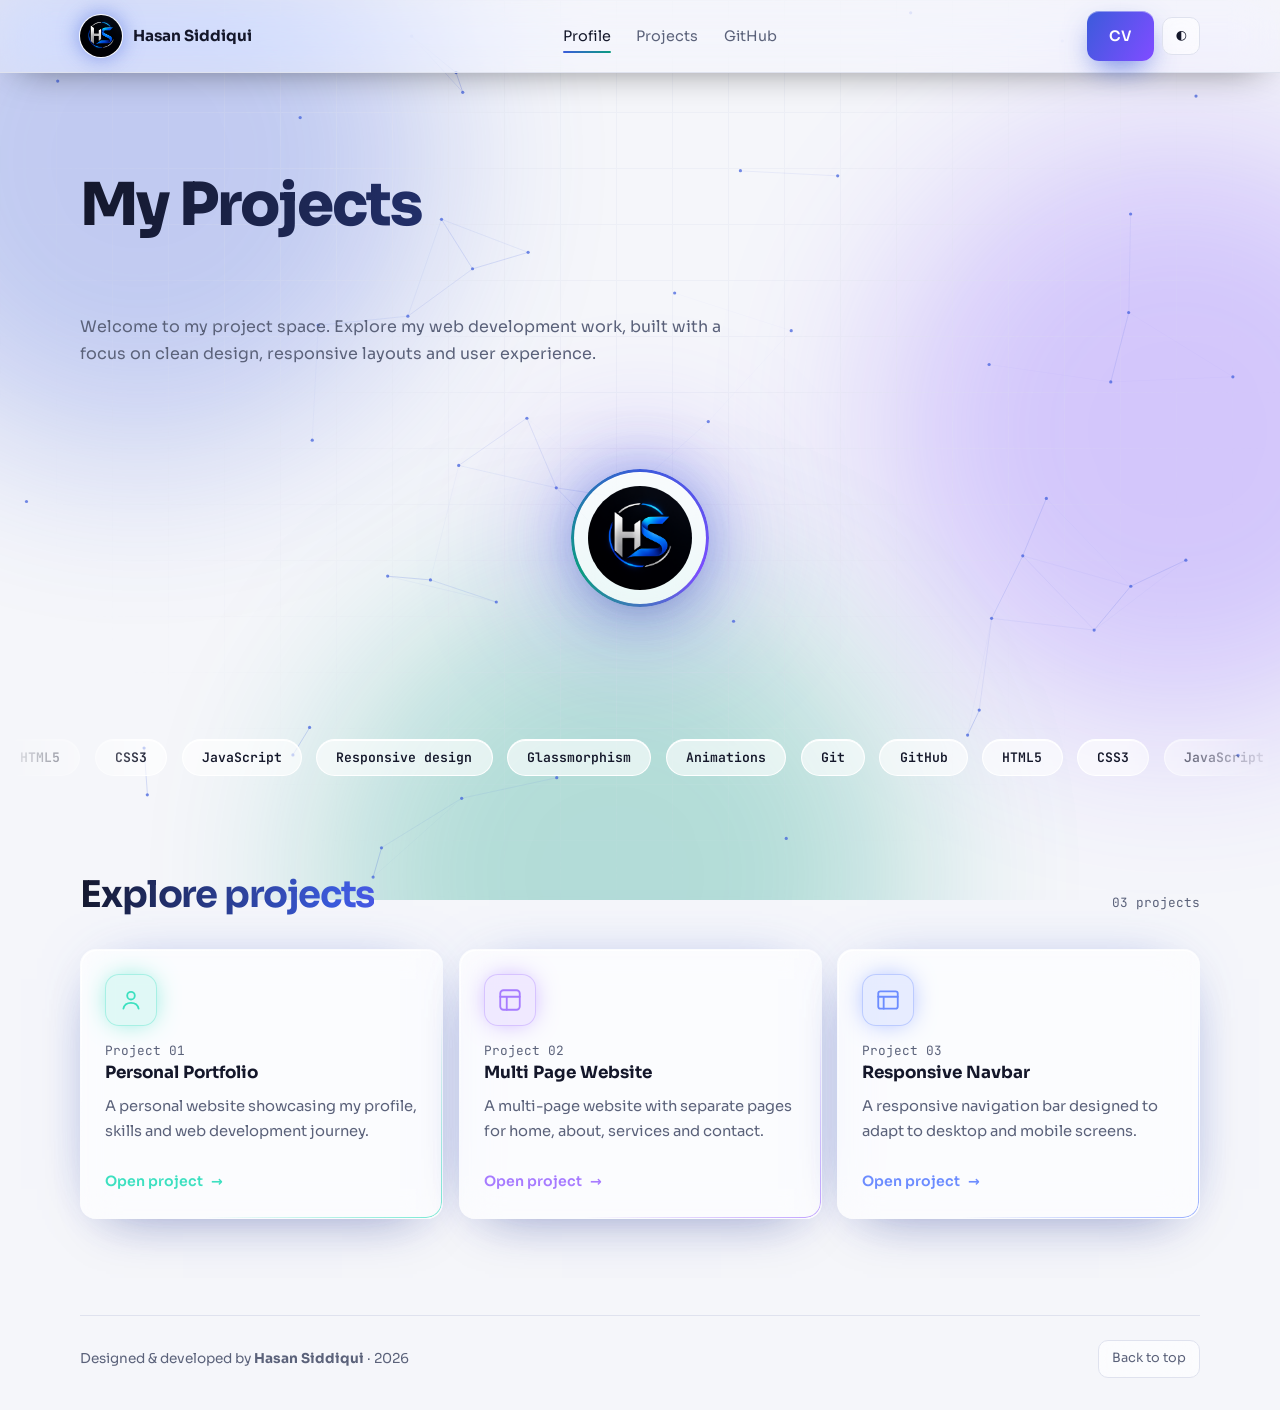
==== index.html @ 13a8dacd "Update index.html" ====
<!DOCTYPE html>
<html lang="en" data-theme="dark">
<head>
<meta charset="UTF-8">
<meta name="viewport" content="width=device-width, initial-scale=1">
<title>Hasan Siddiqui | Projects</title>
<meta name="description" content="Hasan Siddiqui's web development projects">
<meta name="theme-color" content="#090a0f">
<link rel="preconnect" href="https://fonts.googleapis.com"><link rel="preconnect" href="https://fonts.gstatic.com" crossorigin>
<link href="https://fonts.googleapis.com/css2?family=Sora:wght@400;600;800&family=JetBrains+Mono:wght@400;600&display=swap" rel="stylesheet">
<link rel="icon" href="assets/logo.png" type="image/png">
<style>
@property --a{syntax:"<angle>";initial-value:0deg;inherits:false}
:root{--bg:#090a0f;--sf:#11131b;--ln:#232738;--tx:#e9ecf5;--mu:#8b92a8;--ac:#6c8cff;--ac2:#3de0c0;--v:#a77bff;--glass:rgba(255,255,255,.05);--edge:rgba(255,255,255,.22);--r:16px;--mx:50%;--my:50%;--sh:0 1px 0 rgba(255,255,255,.1) inset,0 24px 48px -24px rgba(0,0,0,.7),0 0 70px -28px color-mix(in srgb,var(--ac) 70%,transparent)}
[data-theme=light]{--bg:#f5f6fa;--sf:#fff;--ln:#dfe2ee;--tx:#14172a;--mu:#5b627a;--ac:#3b5bdb;--ac2:#0a9c80;--v:#7c4dff;--glass:rgba(255,255,255,.62);--edge:rgba(255,255,255,.95);--sh:0 1px 0 #fff inset,0 24px 50px -26px rgba(40,50,120,.35),0 0 60px -30px color-mix(in srgb,var(--ac) 60%,transparent)}
*{box-sizing:border-box;margin:0;padding:0}
html{scroll-behavior:smooth;scroll-padding-top:84px;color-scheme:dark light}
body{font:400 1rem/1.7 Sora,system-ui,sans-serif;background:var(--bg);color:var(--tx);overflow-x:hidden}
a{color:inherit;text-decoration:none}button,input,textarea{font:inherit;color:inherit}
:focus-visible{outline:2px solid var(--ac);outline-offset:3px;border-radius:6px}
.wrap{width:min(1120px,100% - 2.5rem);margin-inline:auto}.muted{color:var(--mu)}
.skip{position:absolute;left:-999px}.skip:focus{left:1rem;top:1rem;z-index:99;background:var(--ac);color:#fff;padding:.5rem 1rem;border-radius:8px}
/* background fx */
.aurora{position:fixed;inset:0;z-index:-3;overflow:hidden;pointer-events:none}
.aurora i{position:absolute;width:46vmax;height:46vmax;border-radius:50%;filter:blur(90px);opacity:.5;animation:drift 22s ease-in-out infinite alternate}
.aurora i:nth-child(1){background:var(--ac);left:-12%;top:-15%}.aurora i:nth-child(2){background:var(--v);right:-15%;top:15%;animation-duration:28s;animation-delay:-8s}.aurora i:nth-child(3){background:var(--ac2);left:25%;bottom:-30%;opacity:.28;animation-duration:32s;animation-delay:-14s}
[data-theme=light] .aurora i{opacity:.28}
@keyframes drift{to{transform:translate(9vw,7vh) scale(1.25) rotate(40deg)}}
body::before{content:"";position:fixed;inset:0;z-index:-2;pointer-events:none;background-image:linear-gradient(var(--ln) 1px,transparent 1px),linear-gradient(90deg,var(--ln) 1px,transparent 1px);background-size:56px 56px;opacity:.35;mask-image:radial-gradient(ellipse at 50% 20%,#000 20%,transparent 75%)}
#fx{position:fixed;inset:0;width:100%;height:100%;z-index:-1;pointer-events:none}
.glow{position:fixed;left:0;top:0;width:520px;height:520px;margin:-260px 0 0 -260px;border-radius:50%;pointer-events:none;z-index:-1;background:radial-gradient(circle,color-mix(in srgb,var(--ac) 22%,transparent),transparent 65%);will-change:transform}
.progress{position:fixed;inset:0 0 auto;height:3px;background:linear-gradient(90deg,var(--ac),var(--ac2));box-shadow:0 0 14px var(--ac);transform-origin:0 50%;transform:scaleX(0);z-index:60;animation:grow linear both;animation-timeline:scroll()}
@keyframes grow{to{transform:scaleX(1)}}
/* header */
.bar{position:sticky;top:0;z-index:50;display:flex;align-items:center;justify-content:space-between;gap:1rem;padding:.7rem max(1.25rem,calc((100% - 1120px)/2));background:color-mix(in srgb,var(--bg) 40%,transparent);backdrop-filter:blur(22px) saturate(180%);border-bottom:1px solid var(--ln);box-shadow:0 10px 40px -20px #000a}
.brand{display:flex;align-items:center;gap:.7rem;line-height:1.2}
.brand img{width:42px;height:42px;border-radius:50%;background:#05060b;box-shadow:0 0 0 1px var(--edge),0 0 22px color-mix(in srgb,var(--ac) 60%,transparent);transition:transform .4s}
.brand:hover img{transform:rotate(-8deg) scale(1.1)}
.brand b{display:block;font-size:.95rem}.brand small{display:block;font:400 .7rem "JetBrains Mono",monospace;color:var(--mu)}
.nav{display:flex;gap:1.6rem;font-size:.9rem;color:var(--mu)}
.nav a{position:relative;padding:.3rem 0;transition:color .2s}
.nav a::after{content:"";position:absolute;left:0;right:0;bottom:0;height:2px;border-radius:2px;background:linear-gradient(90deg,var(--ac),var(--ac2));transform:scaleX(0);transition:transform .25s}
.nav a:hover,.nav a.on{color:var(--tx)}.nav a:hover::after,.nav a.on::after{transform:scaleX(1)}
.tools{display:flex;gap:.5rem;align-items:center}
.chip,.icon,.btn:not(.primary),.status,.spot,.editor,.links a{background:var(--glass);backdrop-filter:blur(18px) saturate(170%);-webkit-backdrop-filter:blur(18px) saturate(170%)}
.chip,.icon{border:1px solid var(--ln);border-radius:10px;padding:.45rem .8rem;font-size:.8rem;cursor:pointer;transition:border-color .2s}
.chip:hover,.icon:hover{border-color:var(--ac)}.icon{width:38px;height:38px;padding:0}.menu{display:none}
/* type + buttons */
h1,h2{background:linear-gradient(100deg,var(--tx) 0%,var(--ac) 35%,var(--v) 60%,var(--ac2) 85%,var(--tx) 100%);background-size:250% 100%;-webkit-background-clip:text;background-clip:text;-webkit-text-fill-color:transparent;animation:flow 9s linear infinite;letter-spacing:-.03em;text-wrap:balance}
@keyframes flow{to{background-position:-250% 0}}
h1{font-size:clamp(2.1rem,5.2vw,3.7rem);line-height:1.1;font-weight:800;margin:1.2rem 0}
h2{font-size:clamp(1.6rem,3.4vw,2.3rem);margin-bottom:1.4rem}h3{font-size:1.05rem;margin-bottom:.4rem}
.lead{color:var(--mu);max-width:54ch;text-wrap:pretty}
.eyebrow,.status{display:inline-flex;align-items:center;gap:.6rem;font-size:.8rem;color:var(--mu);border:1px solid var(--ln);padding:.4rem .9rem;border-radius:99px}
.eyebrow::before,.status i{content:"";width:8px;height:8px;border-radius:50%;background:linear-gradient(135deg,var(--ac2),var(--ac));animation:ping 2s infinite}
@keyframes ping{0%{box-shadow:0 0 0 0 var(--ac2)}70%,100%{box-shadow:0 0 0 9px transparent}}
.cta{display:flex;flex-wrap:wrap;gap:.8rem;margin-top:2rem}
.btn{position:relative;overflow:hidden;display:inline-flex;align-items:center;justify-content:center;padding:.8rem 1.4rem;border-radius:12px;border:1px solid var(--ln);font-weight:600;font-size:.9rem;cursor:pointer;transition:transform .2s,border-color .2s,box-shadow .3s,background-position .5s;will-change:transform}
.btn:hover{border-color:var(--ac)}
.btn.primary{border:0;color:#fff;background:linear-gradient(120deg,var(--ac),var(--v) 55%,var(--ac2));background-size:200% 100%;box-shadow:0 12px 30px -8px color-mix(in srgb,var(--ac) 80%,transparent),0 1px 0 rgba(255,255,255,.4) inset}
.btn.primary::after{content:"";position:absolute;inset:0;background:linear-gradient(105deg,transparent 35%,rgba(255,255,255,.55) 50%,transparent 65%);transform:translateX(-120%)}
.btn.primary:hover{background-position:100% 0;box-shadow:0 18px 44px -8px color-mix(in srgb,var(--v) 90%,transparent),0 1px 0 rgba(255,255,255,.4) inset}
.btn.primary:hover::after{transform:translateX(120%);transition:transform .7s}
/* glass cards */
.spot,.editor{--c:var(--ac);position:relative;isolation:isolate;overflow:hidden;border:1px solid transparent;border-radius:var(--r);padding:1.5rem;box-shadow:var(--sh);transition:box-shadow .3s}
.editor{padding:0;overflow:visible}
.spot::before{content:"";position:absolute;inset:0;z-index:-1;opacity:0;transition:opacity .3s;background:radial-gradient(18rem circle at var(--mx) var(--my),color-mix(in srgb,var(--c) 24%,transparent),transparent 70%)}
.spot::after,.editor::after{content:"";position:absolute;inset:0;border-radius:inherit;padding:1px;pointer-events:none;background:linear-gradient(140deg,var(--edge),transparent 35%,transparent 65%,color-mix(in srgb,var(--c) 70%,transparent));-webkit-mask:linear-gradient(#000 0 0) content-box,linear-gradient(#000 0 0);-webkit-mask-composite:xor;mask-composite:exclude}
.spot:hover{box-shadow:var(--sh),0 0 0 1px color-mix(in srgb,var(--c) 40%,transparent),0 30px 70px -20px color-mix(in srgb,var(--c) 55%,transparent)}.spot:hover::before{opacity:1}
.spot p,.spot dd{color:var(--mu);font-size:.92rem}
.rv.in.spot{transform:perspective(800px) rotateX(var(--rx,0deg)) rotateY(var(--ry,0deg));transition:transform .18s,opacity .6s,box-shadow .3s}
.ico{display:grid;place-items:center;width:52px;height:52px;margin-bottom:1rem;border-radius:14px;font-size:1.5rem;color:var(--c);background:color-mix(in srgb,var(--c) 14%,transparent);border:1px solid color-mix(in srgb,var(--c) 35%,transparent);box-shadow:0 0 28px -8px var(--c)}
.ico svg{width:26px;height:26px}
.grid{display:grid;gap:1rem;grid-template-columns:repeat(auto-fill,minmax(min(100%,290px),1fr))}
.sec{padding-top:5.5rem}.hero{display:grid;grid-template-columns:1.1fr .9fr;gap:3.5rem;align-items:center;min-height:calc(100svh - 70px);padding-block:3rem}.hero.solo{grid-template-columns:1fr;min-height:auto;padding-block:5rem 1rem}
.editor{box-shadow:var(--sh),0 50px 100px -40px color-mix(in srgb,var(--v) 60%,transparent);transform:perspective(900px) rotateY(var(--ry,0deg)) rotateX(var(--rx,0deg));transition:transform .15s}
.tabs{display:flex;gap:.4rem;padding:.8rem 1rem;border-bottom:1px solid var(--ln)}.tabs span{width:11px;height:11px;border-radius:50%;background:#ff5f57}.tabs span:nth-child(2){background:#febc2e}.tabs span:nth-child(3){background:#28c840}
pre{padding:1.2rem 1.3rem 1.5rem;font:400 .82rem/1.9 "JetBrains Mono",monospace;min-height:15rem;white-space:pre-wrap}
pre .ln{display:block;animation:in .3s both}@keyframes in{from{opacity:0;transform:translateX(-6px)}}
.k{color:var(--ac)}.s{color:var(--ac2)}
.caret{display:inline-block;width:8px;height:1em;background:var(--ac);vertical-align:-.15em;animation:bl 1s steps(1) infinite}@keyframes bl{50%{opacity:0}}
.page-head{padding:5rem 0 0}.page-head p{font:600 .78rem "JetBrains Mono",monospace;color:var(--ac);letter-spacing:.14em}
/* forms + contact */
.contact{display:grid;grid-template-columns:1fr 1fr;gap:3rem}.links{list-style:none;display:grid;gap:.6rem;margin-top:1.6rem}
.links a,.links li>div{display:flex;justify-content:space-between;gap:1rem;padding:.8rem 1rem;border:1px solid var(--ln);border-radius:12px;font-size:.92rem;background:var(--glass);transition:border-color .2s}.links a:hover{border-color:var(--ac)}.links small{color:var(--mu)}
form{display:grid;gap:1rem}label{display:grid;gap:.35rem;font-size:.82rem;color:var(--mu)}
input,textarea{background:color-mix(in srgb,var(--bg) 55%,transparent);border:1px solid var(--ln);border-radius:10px;padding:.7rem .9rem;resize:vertical}
input:focus,textarea:focus{outline:none;border-color:var(--ac);box-shadow:0 0 0 4px color-mix(in srgb,var(--ac) 25%,transparent),0 0 26px -8px var(--ac)}input:user-invalid,textarea:user-invalid{border-color:#ff6b6b}
.err{color:#ff6b6b;font-size:.82rem;min-height:1.2em}
.foot{display:flex;justify-content:space-between;align-items:center;margin-block:6rem 2rem;padding-top:1.5rem;border-top:1px solid var(--ln);color:var(--mu);font-size:.85rem}
.toast{position:fixed;left:50%;bottom:1.5rem;transform:translate(-50%,2rem);opacity:0;background:var(--tx);color:var(--bg);padding:.6rem 1.1rem;border-radius:10px;font-size:.85rem;transition:.3s;z-index:90;pointer-events:none}.toast.on{opacity:1;transform:translate(-50%,0)}
.rv{opacity:0;transform:translateY(14px);transition:opacity .6s,transform .6s}.rv.in{opacity:1;transform:none}
.count{font:400 .8rem "JetBrains Mono",monospace;color:var(--mu)}.head{display:flex;align-items:baseline;justify-content:space-between;gap:1rem}
.open{display:inline-flex;gap:.5rem;margin-top:1.2rem;font-weight:600;font-size:.88rem;color:var(--c)}.open span{transition:transform .25s}.spot:hover .open span{transform:translateX(5px)}
@media(max-width:860px){.hero,.contact{grid-template-columns:1fr;gap:2rem}.hero{min-height:auto}.glow{display:none}.menu{display:grid}
.nav{position:fixed;inset:64px 0 auto;flex-direction:column;gap:0;background:var(--bg);border-bottom:1px solid var(--ln);padding:.5rem 1.25rem;transform:translateY(-130%);transition:transform .3s;z-index:-1}.nav.open{transform:none}.nav a{padding:.9rem 0;border-bottom:1px solid var(--ln)}}
@media(prefers-reduced-motion:reduce){*,::before,::after{animation:none!important;transition:none!important;scroll-behavior:auto!important}.rv{opacity:1;transform:none}}
 
/* ===== Projects hub extras ===== */
@keyframes spin{to{--a:360deg}}@keyframes float{50%{transform:translateY(-10px)}}
.hs-stage{display:flex;justify-content:center;align-items:center;min-height:340px;padding:30px 0 60px}
.hs-card{position:relative;width:132px;height:132px;max-width:100%;border-radius:50%;cursor:pointer;outline:none;background:var(--glass);backdrop-filter:blur(22px) saturate(190%);-webkit-backdrop-filter:blur(22px) saturate(190%);box-shadow:var(--sh),0 0 60px 8px color-mix(in srgb,var(--ac) 32%,transparent),0 0 130px 40px color-mix(in srgb,var(--v) 22%,transparent);animation:float 5s ease-in-out infinite;transition:width .65s cubic-bezier(.6,.05,.2,1),height .65s cubic-bezier(.6,.05,.2,1),border-radius .65s ease}
.hs-card::before{content:"";position:absolute;inset:-3px;border-radius:inherit;padding:3px;pointer-events:none;background:conic-gradient(from var(--a),var(--ac),var(--v),var(--ac2),var(--ac));-webkit-mask:linear-gradient(#000 0 0) content-box,linear-gradient(#000 0 0);-webkit-mask-composite:xor;mask-composite:exclude;animation:spin 5s linear infinite}
.hs-card:focus-visible{box-shadow:0 0 0 3px var(--tx),var(--sh)}
.hs-img{position:absolute;inset:14px;width:calc(100% - 28px);height:calc(100% - 28px);border-radius:50%;object-fit:cover;transition:opacity .3s}
.hs-body{position:absolute;inset:0;padding:30px 230px 30px 32px;overflow:hidden;opacity:0;transform:translateY(8px);pointer-events:none;transition:opacity .35s,transform .35s}
.hs-body h3{font-size:1.6rem;margin:.3rem 0 .5rem;letter-spacing:-.02em}.hs-body p{color:var(--mu);font-size:.85rem;line-height:1.65;margin-bottom:14px}
.tagline{font:700 .7rem "JetBrains Mono",monospace;letter-spacing:.14em;text-transform:uppercase;color:var(--ac2)}
.hs-chips{display:flex;flex-wrap:wrap;gap:7px;margin-bottom:18px}
.hs-chips b{font-size:.7rem;font-weight:600;color:var(--ac);border:1px solid color-mix(in srgb,var(--ac) 40%,transparent);background:color-mix(in srgb,var(--ac) 10%,transparent);padding:5px 10px;border-radius:99px}
.hs-code{position:absolute;right:22px;top:50%;width:190px;height:150px;margin-top:-75px;opacity:0;transform:translate(60px,70px) rotate(24deg) scale(.5);transition:opacity .4s,transform .75s cubic-bezier(.3,1.4,.5,1);filter:drop-shadow(0 16px 22px rgba(0,0,0,.45))}
.hs-card.is-open{width:min(660px,100%);height:280px;border-radius:26px;animation:none}
.hs-card.is-open .hs-img{opacity:0}.hs-card.is-open .hs-body{opacity:1;transform:none;pointer-events:auto;transition-delay:.3s}.hs-card.is-open .hs-code{opacity:1;transform:rotate(-6deg);transition-delay:.25s}
.marquee{margin-top:1rem;overflow:hidden;mask-image:linear-gradient(90deg,transparent,#000 12%,#000 88%,transparent)}
.track{display:flex;gap:.9rem;width:max-content;animation:run 38s linear infinite}.marquee:hover .track{animation-play-state:paused}
.track span{padding:.55rem 1.2rem;border-radius:99px;font:600 .82rem "JetBrains Mono",monospace;background:var(--glass);backdrop-filter:blur(12px);border:1px solid var(--edge);box-shadow:var(--sh);white-space:nowrap}
@keyframes run{to{transform:translateX(-50%)}}
.card3 .spot{min-height:270px;display:flex;flex-direction:column}.card3 .open{margin-top:auto;padding-top:1rem}
@media(max-width:560px){.hs-card.is-open{height:410px}.hs-body{padding:24px}.hs-code{width:110px;height:88px;right:14px;top:20px;margin-top:0}.hs-card.is-open .hs-code{opacity:.35}}
@media(prefers-reduced-motion:reduce){.hs-card,.hs-card::before,.track{animation:none}}
</style>
</head>
<body>
<div class="aurora" aria-hidden="true"><i></i><i></i><i></i></div><canvas id="fx" aria-hidden="true"></canvas><div class="glow" id="glow" aria-hidden="true"></div>
<div class="progress" id="progress"></div>
<header class="bar">
  <a class="brand" href="#main" aria-label="Hasan Siddiqui home"><img src="assets/logo.png" alt="HS logo" width="42" height="42"><span><b>Hasan Siddiqui</b></span></a>
  <nav class="nav" id="nav" aria-label="Primary"><a href="#about">Profile</a><a href="#projects">Projects</a><a href="https://github.com/HasanSiddiqui-039" target="_blank" rel="noopener">GitHub</a></nav>
  <div class="tools"><a class="btn primary" href="assets/Hasan_Siddiqui_CV.pdf" target="_blank" rel="noopener" aria-label="Open my CV (PDF)">CV</a><button class="icon" id="themeBtn" aria-label="Toggle theme">◐</button><button class="icon menu" id="menuBtn" aria-label="Menu" aria-expanded="false">☰</button></div>
</header>
<main id="main">
  <section class="hero wrap solo"><h1>My Projects</h1>
  <p class="lead">Welcome to my project space. Explore my web development work, built with a focus on clean design, responsive layouts and user experience.</p></section>
 
  <section class="hs-stage wrap" id="about" aria-label="About Hasan">
    <div class="hs-card" id="hsCard" tabindex="0" role="button" aria-expanded="false" aria-label="Hasan Siddiqui profile card">
      <img class="hs-img" src="assets/logo.png" alt="" width="104" height="104">
      <svg class="hs-code" viewBox="0 0 190 150" aria-hidden="true"><rect x="4" y="4" width="182" height="142" rx="14" fill="#0a1020" stroke="rgba(108,140,255,.55)"/><circle cx="20" cy="20" r="4" fill="#ff5f57"/><circle cx="34" cy="20" r="4" fill="#febc2e"/><circle cx="48" cy="20" r="4" fill="#28c840"/><rect x="18" y="38" width="64" height="7" rx="3.5" fill="#3de0c0"/><rect x="30" y="54" width="96" height="7" rx="3.5" fill="#a77bff"/><rect x="30" y="70" width="70" height="7" rx="3.5" fill="#6c8cff"/><rect x="30" y="86" width="108" height="7" rx="3.5" fill="#a77bff"/><rect x="18" y="102" width="44" height="7" rx="3.5" fill="#3de0c0"/><text x="150" y="132" font-family="Sora,sans-serif" font-size="22" font-weight="800" fill="#3de0c0">&lt;/&gt;</text></svg>
      <div class="hs-body"><div class="tagline">Web Developer</div><h3>Hasan Siddiqui</h3>
        <p>Clean design, responsive layouts aur behtar user experience ke saath websites banata hoon.</p>
        <div class="hs-chips"><b>HTML</b><b>CSS</b><b>JavaScript</b><b>Responsive</b></div>
        <a class="btn primary" href="./Personal%20Portfolio%20Website/index.html">View Portfolio →</a></div>
    </div>
  </section>
 
  <div class="marquee" aria-hidden="true"><div class="track"><span>HTML5</span><span>CSS3</span><span>JavaScript</span><span>Responsive design</span><span>Glassmorphism</span><span>Animations</span><span>Git</span><span>GitHub</span><span>HTML5</span><span>CSS3</span><span>JavaScript</span><span>Responsive design</span><span>Glassmorphism</span><span>Animations</span><span>Git</span><span>GitHub</span></div></div>
 
  <section class="wrap sec" id="projects" aria-labelledby="pt"><div class="head"><h2 id="pt">Explore projects</h2><span class="count">03 projects</span></div>
  <div class="grid card3">
  <a class="spot" style="--c:#3de0c0" href="./Personal%20Portfolio%20Website/index.html"><div class="ico"><svg viewBox="0 0 24 24" fill="none" stroke="currentColor" stroke-width="1.7" stroke-linecap="round" stroke-linejoin="round"><circle cx="12" cy="8" r="3.5"/><path d="M5 20c.8-3.5 3.1-5.3 7-5.3s6.2 1.8 7 5.3"/></svg></div><small class="count">Project 01</small><h3>Personal Portfolio</h3><p>A personal website showcasing my profile, skills and web development journey.</p><span class="open">Open project <span>→</span></span></a>
  <a class="spot" style="--c:#a77bff" href="./Multi%20Page/index.html"><div class="ico"><svg viewBox="0 0 24 24" fill="none" stroke="currentColor" stroke-width="1.7" stroke-linecap="round" stroke-linejoin="round"><rect x="3" y="3" width="18" height="18" rx="3"/><path d="M3 9h18M9 21V9"/></svg></div><small class="count">Project 02</small><h3>Multi Page Website</h3><p>A multi-page website with separate pages for home, about, services and contact.</p><span class="open">Open project <span>→</span></span></a>
  <a class="spot" style="--c:#6c8cff" href="./Responsive%20Navbar/index.html"><div class="ico"><svg viewBox="0 0 24 24" fill="none" stroke="currentColor" stroke-width="1.7" stroke-linecap="round" stroke-linejoin="round"><rect x="3" y="4" width="18" height="16" rx="2"/><path d="M3 9h18M8 9v11"/></svg></div><small class="count">Project 03</small><h3>Responsive Navbar</h3><p>A responsive navigation bar designed to adapt to desktop and mobile screens.</p><span class="open">Open project <span>→</span></span></a>
  </div></section>
</main>
<footer class="wrap foot"><span>Designed &amp; developed by <b>Hasan Siddiqui</b> · <span id="year"></span></span><a class="chip" href="#main">Back to top</a></footer>
<div class="toast" id="toast" role="status"></div>
<script>
(() => {
  const $ = (s, r = document) => r.querySelector(s), $$ = (s, r = document) => [...r.querySelectorAll(s)];
  const reduce = matchMedia("(prefers-reduced-motion: reduce)").matches, fine = matchMedia("(pointer:fine)").matches;
  const st = { get: k => { try { return localStorage.getItem(k) } catch { return null } }, set: (k, v) => { try { localStorage.setItem(k, v) } catch {} } };
  const toast = m => { const t = $("#toast"); if (!t) return; t.textContent = m; t.classList.add("on"); clearTimeout(t._t); t._t = setTimeout(() => t.classList.remove("on"), 2200) };
  const root = document.documentElement;
  root.dataset.theme = st.get("theme") || (matchMedia("(prefers-color-scheme: light)").matches ? "light" : "dark");
  $("#themeBtn")?.addEventListener("click", () => { const n = root.dataset.theme === "dark" ? "light" : "dark"; root.dataset.theme = n; st.set("theme", n) });
 
  /* mobile menu (click, Esc, outside) */
  const nav = $("#nav"), mb = $("#menuBtn");
  if (nav && mb) {
    const set = o => { nav.classList.toggle("open", o); mb.setAttribute("aria-expanded", o); mb.textContent = o ? "✕" : "☰" };
    mb.onclick = () => set(!nav.classList.contains("open"));
    $$("a", nav).forEach(a => a.addEventListener("click", () => set(false)));
    addEventListener("keydown", e => e.key === "Escape" && set(false));
    document.addEventListener("click", e => { if (!e.target.closest(".bar")) set(false) });
  }
  if (!CSS.supports("animation-timeline: scroll()")) { const p = $("#progress"); addEventListener("scroll", () => p && (p.style.transform = `scaleX(${scrollY / Math.max(1, document.documentElement.scrollHeight - innerHeight)})`), { passive: true }) }
 
  /* typing code card: <pre data-code="line1|line2"> */
  const pre = $("[data-code]");
  if (pre) {
    const tag = s => s.replace(/&/g, "&amp;").replace(/</g, "&lt;").replace(/>/g, "&gt;").replace(/(&lt;\/?[\w-]+)/g, '<span class="k">$1</span>').replace(/"([^"]*)"/g, '<span class="s">"$1"</span>');
    const ls = pre.dataset.code.split("|").map(tag);
    const out = $("code", pre);
    ls.forEach((l, i) => reduce ? out.insertAdjacentHTML("beforeend", `<span class="ln">${l}</span>`) : setTimeout(() => out.insertAdjacentHTML("beforeend", `<span class="ln">${l}</span>`), 500 + i * 260));
  }
 
  /* reveal + scroll-spy */
  const io = new IntersectionObserver(es => es.forEach(e => { if (e.isIntersecting) { e.target.classList.add("in"); io.unobserve(e.target) } }), { threshold: .1 });
  $$(".sec h2,.spot,.page-head,.contact .lead").forEach(el => { el.classList.add("rv"); io.observe(el) });
  if (nav && $$("a[href^='#']", nav).length) {
    const so = new IntersectionObserver(es => es.forEach(e => e.isIntersecting && $$("a", nav).forEach(a => a.classList.toggle("on", a.hash === "#" + e.target.id))), { rootMargin: "-45% 0px -50% 0px" });
    $$("main section[id]").forEach(s => so.observe(s));
  }
 
  /* contact form -> mailto (no backend) */
  $("#form")?.addEventListener("submit", e => {
    e.preventDefault();
    const n = $("#name").value.trim(), m = $("#email").value.trim(), t = $("#msg").value.trim(), er = $("#err");
    if (!n || !/^\S+@\S+\.\S+$/.test(m) || !t) { er.textContent = "Enter your name, a valid email and a message."; return }
    er.textContent = ""; toast("Opening your email app…");
    location.href = `mailto:hs0721507@gmail.com?subject=${encodeURIComponent("Message from " + n)}&body=${encodeURIComponent(`Name: ${n}\nEmail: ${m}\n\n${t}`)}`;
  });
  const y = $("#year"); if (y) y.textContent = new Date().getFullYear();
 
  /* cursor glow + particles */
  const mouse = { x: -999, y: -999 };
  addEventListener("pointermove", e => { mouse.x = e.clientX; mouse.y = e.clientY }, { passive: true });
  const glow = $("#glow");
  if (glow && fine && !reduce) { let gx = innerWidth / 2, gy = innerHeight / 3; (function l() { gx += (mouse.x - gx) * .08; gy += (mouse.y - gy) * .08; glow.style.transform = `translate(${gx}px,${gy}px)`; requestAnimationFrame(l) })() }
  const cv = $("#fx");
  if (cv && !reduce) {
    const ctx = cv.getContext("2d"); let W, H, pts = [], raf;
    const size = () => { const d = Math.min(devicePixelRatio || 1, 2); W = innerWidth; H = innerHeight; cv.width = W * d; cv.height = H * d; ctx.setTransform(d, 0, 0, d, 0, 0); pts = Array.from({ length: Math.min(70, Math.floor(W * H / 22000)) }, () => ({ x: Math.random() * W, y: Math.random() * H, vx: (Math.random() - .5) * .35, vy: (Math.random() - .5) * .35 })) };
    const draw = () => {
      ctx.clearRect(0, 0, W, H); const c = getComputedStyle(root).getPropertyValue("--ac").trim() || "#6c8cff";
      pts.forEach((p, i) => {
        p.x += p.vx; p.y += p.vy; if (p.x < 0 || p.x > W) p.vx *= -1; if (p.y < 0 || p.y > H) p.vy *= -1;
        const dx = p.x - mouse.x, dy = p.y - mouse.y, dm = Math.hypot(dx, dy); if (dm < 140) { p.x += dx / dm * 1.2; p.y += dy / dm * 1.2 }
        ctx.beginPath(); ctx.arc(p.x, p.y, 1.6, 0, 7); ctx.fillStyle = c; ctx.globalAlpha = .7; ctx.fill();
        for (let j = i + 1; j < pts.length; j++) { const q = pts[j], d = Math.hypot(p.x - q.x, p.y - q.y); if (d < 130) { ctx.globalAlpha = (1 - d / 130) * .28; ctx.strokeStyle = c; ctx.beginPath(); ctx.moveTo(p.x, p.y); ctx.lineTo(q.x, q.y); ctx.stroke() } }
      });
      raf = requestAnimationFrame(draw);
    };
    size(); draw(); addEventListener("resize", size);
    document.addEventListener("visibilitychange", () => { cancelAnimationFrame(raf); if (!document.hidden) draw() });
  }
 
  /* spotlight, 3D tilt, magnetic buttons */
  document.addEventListener("pointermove", e => {
    const c = e.target.closest?.(".spot,.editor"); if (!c) return; const r = c.getBoundingClientRect();
    c.style.setProperty("--mx", e.clientX - r.left + "px"); c.style.setProperty("--my", e.clientY - r.top + "px");
    if (fine && !reduce && c.tagName !== "FORM") { c.style.setProperty("--ry", ((e.clientX - r.left) / r.width - .5) * 9 + "deg"); c.style.setProperty("--rx", (.5 - (e.clientY - r.top) / r.height) * 9 + "deg") }
  });
  document.addEventListener("pointerout", e => { const c = e.target.closest?.(".spot,.editor"); if (c && !c.contains(e.relatedTarget)) { c.style.setProperty("--rx", "0deg"); c.style.setProperty("--ry", "0deg") } });
  if (fine && !reduce) $$(".btn,.chip,.icon").forEach(b => { b.addEventListener("pointermove", e => { const r = b.getBoundingClientRect(); b.style.transform = `translate(${(e.clientX - r.left - r.width / 2) * .22}px,${(e.clientY - r.top - r.height / 2) * .3}px)` }); b.addEventListener("pointerleave", () => b.style.transform = "") });
})();
 
(() => { /* HS card: hover on mouse, tap/Enter on touch+keyboard */
  const c = document.getElementById("hsCard"); if (!c) return;
  const set = o => { c.classList.toggle("is-open", o); c.setAttribute("aria-expanded", o) };
  c.addEventListener("pointerenter", e => e.pointerType === "mouse" && set(true));
  c.addEventListener("pointerleave", e => e.pointerType === "mouse" && set(false));
  c.addEventListener("pointerdown", e => { if (e.pointerType !== "mouse" && !e.target.closest("a")) set(!c.classList.contains("is-open")) });
  c.addEventListener("keydown", e => { if (e.key === "Enter" || e.key === " ") { e.preventDefault(); set(!c.classList.contains("is-open")) } });
})();
 
</script>
</body>
</html>
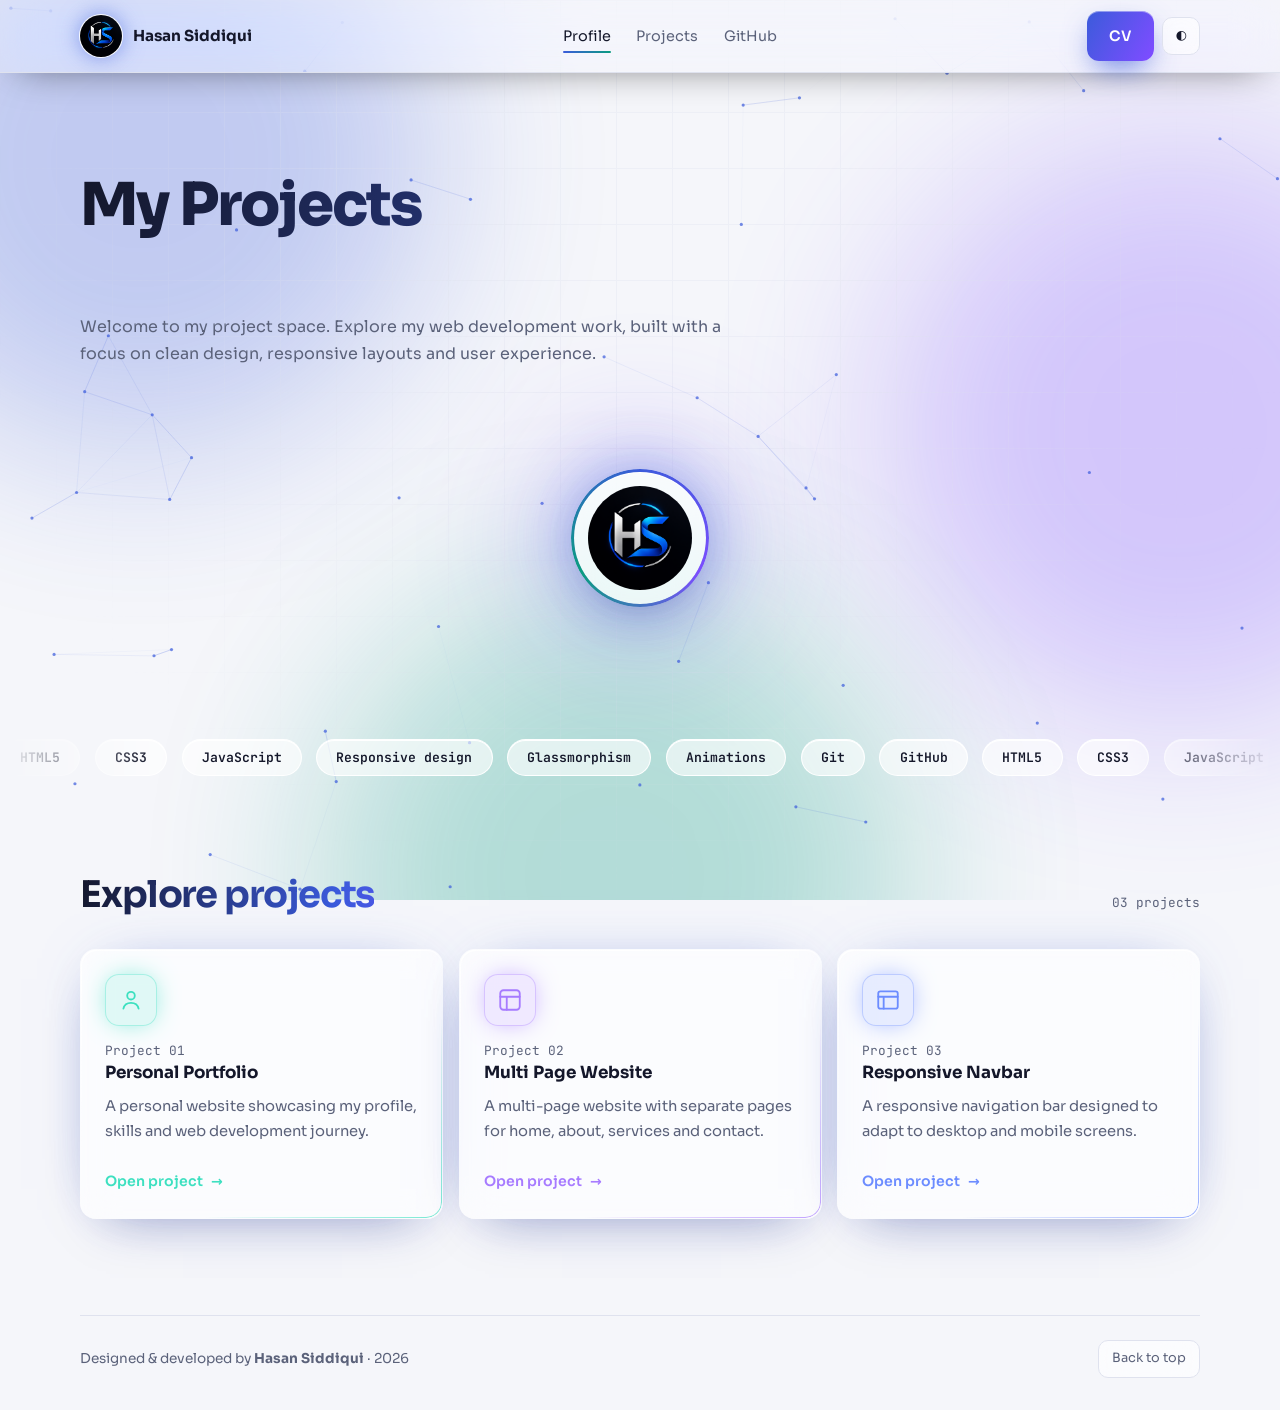
==== commit 549e067a: "Update print statement from 'Hello' to 'Goodbye'" ====
--- a/index.html
+++ b/index.html
@@ -1,249 +1,1270 @@
 <!DOCTYPE html>
 <html lang="en" data-theme="dark">
+
 <head>
-<meta charset="UTF-8">
-<meta name="viewport" content="width=device-width, initial-scale=1">
-<title>Hasan Siddiqui | Projects</title>
-<meta name="description" content="Hasan Siddiqui's web development projects">
-<meta name="theme-color" content="#090a0f">
-<link rel="preconnect" href="https://fonts.googleapis.com"><link rel="preconnect" href="https://fonts.gstatic.com" crossorigin>
-<link href="https://fonts.googleapis.com/css2?family=Sora:wght@400;600;800&family=JetBrains+Mono:wght@400;600&display=swap" rel="stylesheet">
-<link rel="icon" href="assets/logo.png" type="image/png">
-<style>
-@property --a{syntax:"<angle>";initial-value:0deg;inherits:false}
-:root{--bg:#090a0f;--sf:#11131b;--ln:#232738;--tx:#e9ecf5;--mu:#8b92a8;--ac:#6c8cff;--ac2:#3de0c0;--v:#a77bff;--glass:rgba(255,255,255,.05);--edge:rgba(255,255,255,.22);--r:16px;--mx:50%;--my:50%;--sh:0 1px 0 rgba(255,255,255,.1) inset,0 24px 48px -24px rgba(0,0,0,.7),0 0 70px -28px color-mix(in srgb,var(--ac) 70%,transparent)}
-[data-theme=light]{--bg:#f5f6fa;--sf:#fff;--ln:#dfe2ee;--tx:#14172a;--mu:#5b627a;--ac:#3b5bdb;--ac2:#0a9c80;--v:#7c4dff;--glass:rgba(255,255,255,.62);--edge:rgba(255,255,255,.95);--sh:0 1px 0 #fff inset,0 24px 50px -26px rgba(40,50,120,.35),0 0 60px -30px color-mix(in srgb,var(--ac) 60%,transparent)}
-*{box-sizing:border-box;margin:0;padding:0}
-html{scroll-behavior:smooth;scroll-padding-top:84px;color-scheme:dark light}
-body{font:400 1rem/1.7 Sora,system-ui,sans-serif;background:var(--bg);color:var(--tx);overflow-x:hidden}
-a{color:inherit;text-decoration:none}button,input,textarea{font:inherit;color:inherit}
-:focus-visible{outline:2px solid var(--ac);outline-offset:3px;border-radius:6px}
-.wrap{width:min(1120px,100% - 2.5rem);margin-inline:auto}.muted{color:var(--mu)}
-.skip{position:absolute;left:-999px}.skip:focus{left:1rem;top:1rem;z-index:99;background:var(--ac);color:#fff;padding:.5rem 1rem;border-radius:8px}
-/* background fx */
-.aurora{position:fixed;inset:0;z-index:-3;overflow:hidden;pointer-events:none}
-.aurora i{position:absolute;width:46vmax;height:46vmax;border-radius:50%;filter:blur(90px);opacity:.5;animation:drift 22s ease-in-out infinite alternate}
-.aurora i:nth-child(1){background:var(--ac);left:-12%;top:-15%}.aurora i:nth-child(2){background:var(--v);right:-15%;top:15%;animation-duration:28s;animation-delay:-8s}.aurora i:nth-child(3){background:var(--ac2);left:25%;bottom:-30%;opacity:.28;animation-duration:32s;animation-delay:-14s}
-[data-theme=light] .aurora i{opacity:.28}
-@keyframes drift{to{transform:translate(9vw,7vh) scale(1.25) rotate(40deg)}}
-body::before{content:"";position:fixed;inset:0;z-index:-2;pointer-events:none;background-image:linear-gradient(var(--ln) 1px,transparent 1px),linear-gradient(90deg,var(--ln) 1px,transparent 1px);background-size:56px 56px;opacity:.35;mask-image:radial-gradient(ellipse at 50% 20%,#000 20%,transparent 75%)}
-#fx{position:fixed;inset:0;width:100%;height:100%;z-index:-1;pointer-events:none}
-.glow{position:fixed;left:0;top:0;width:520px;height:520px;margin:-260px 0 0 -260px;border-radius:50%;pointer-events:none;z-index:-1;background:radial-gradient(circle,color-mix(in srgb,var(--ac) 22%,transparent),transparent 65%);will-change:transform}
-.progress{position:fixed;inset:0 0 auto;height:3px;background:linear-gradient(90deg,var(--ac),var(--ac2));box-shadow:0 0 14px var(--ac);transform-origin:0 50%;transform:scaleX(0);z-index:60;animation:grow linear both;animation-timeline:scroll()}
-@keyframes grow{to{transform:scaleX(1)}}
-/* header */
-.bar{position:sticky;top:0;z-index:50;display:flex;align-items:center;justify-content:space-between;gap:1rem;padding:.7rem max(1.25rem,calc((100% - 1120px)/2));background:color-mix(in srgb,var(--bg) 40%,transparent);backdrop-filter:blur(22px) saturate(180%);border-bottom:1px solid var(--ln);box-shadow:0 10px 40px -20px #000a}
-.brand{display:flex;align-items:center;gap:.7rem;line-height:1.2}
-.brand img{width:42px;height:42px;border-radius:50%;background:#05060b;box-shadow:0 0 0 1px var(--edge),0 0 22px color-mix(in srgb,var(--ac) 60%,transparent);transition:transform .4s}
-.brand:hover img{transform:rotate(-8deg) scale(1.1)}
-.brand b{display:block;font-size:.95rem}.brand small{display:block;font:400 .7rem "JetBrains Mono",monospace;color:var(--mu)}
-.nav{display:flex;gap:1.6rem;font-size:.9rem;color:var(--mu)}
-.nav a{position:relative;padding:.3rem 0;transition:color .2s}
-.nav a::after{content:"";position:absolute;left:0;right:0;bottom:0;height:2px;border-radius:2px;background:linear-gradient(90deg,var(--ac),var(--ac2));transform:scaleX(0);transition:transform .25s}
-.nav a:hover,.nav a.on{color:var(--tx)}.nav a:hover::after,.nav a.on::after{transform:scaleX(1)}
-.tools{display:flex;gap:.5rem;align-items:center}
-.chip,.icon,.btn:not(.primary),.status,.spot,.editor,.links a{background:var(--glass);backdrop-filter:blur(18px) saturate(170%);-webkit-backdrop-filter:blur(18px) saturate(170%)}
-.chip,.icon{border:1px solid var(--ln);border-radius:10px;padding:.45rem .8rem;font-size:.8rem;cursor:pointer;transition:border-color .2s}
-.chip:hover,.icon:hover{border-color:var(--ac)}.icon{width:38px;height:38px;padding:0}.menu{display:none}
-/* type + buttons */
-h1,h2{background:linear-gradient(100deg,var(--tx) 0%,var(--ac) 35%,var(--v) 60%,var(--ac2) 85%,var(--tx) 100%);background-size:250% 100%;-webkit-background-clip:text;background-clip:text;-webkit-text-fill-color:transparent;animation:flow 9s linear infinite;letter-spacing:-.03em;text-wrap:balance}
-@keyframes flow{to{background-position:-250% 0}}
-h1{font-size:clamp(2.1rem,5.2vw,3.7rem);line-height:1.1;font-weight:800;margin:1.2rem 0}
-h2{font-size:clamp(1.6rem,3.4vw,2.3rem);margin-bottom:1.4rem}h3{font-size:1.05rem;margin-bottom:.4rem}
-.lead{color:var(--mu);max-width:54ch;text-wrap:pretty}
-.eyebrow,.status{display:inline-flex;align-items:center;gap:.6rem;font-size:.8rem;color:var(--mu);border:1px solid var(--ln);padding:.4rem .9rem;border-radius:99px}
-.eyebrow::before,.status i{content:"";width:8px;height:8px;border-radius:50%;background:linear-gradient(135deg,var(--ac2),var(--ac));animation:ping 2s infinite}
-@keyframes ping{0%{box-shadow:0 0 0 0 var(--ac2)}70%,100%{box-shadow:0 0 0 9px transparent}}
-.cta{display:flex;flex-wrap:wrap;gap:.8rem;margin-top:2rem}
-.btn{position:relative;overflow:hidden;display:inline-flex;align-items:center;justify-content:center;padding:.8rem 1.4rem;border-radius:12px;border:1px solid var(--ln);font-weight:600;font-size:.9rem;cursor:pointer;transition:transform .2s,border-color .2s,box-shadow .3s,background-position .5s;will-change:transform}
-.btn:hover{border-color:var(--ac)}
-.btn.primary{border:0;color:#fff;background:linear-gradient(120deg,var(--ac),var(--v) 55%,var(--ac2));background-size:200% 100%;box-shadow:0 12px 30px -8px color-mix(in srgb,var(--ac) 80%,transparent),0 1px 0 rgba(255,255,255,.4) inset}
-.btn.primary::after{content:"";position:absolute;inset:0;background:linear-gradient(105deg,transparent 35%,rgba(255,255,255,.55) 50%,transparent 65%);transform:translateX(-120%)}
-.btn.primary:hover{background-position:100% 0;box-shadow:0 18px 44px -8px color-mix(in srgb,var(--v) 90%,transparent),0 1px 0 rgba(255,255,255,.4) inset}
-.btn.primary:hover::after{transform:translateX(120%);transition:transform .7s}
-/* glass cards */
-.spot,.editor{--c:var(--ac);position:relative;isolation:isolate;overflow:hidden;border:1px solid transparent;border-radius:var(--r);padding:1.5rem;box-shadow:var(--sh);transition:box-shadow .3s}
-.editor{padding:0;overflow:visible}
-.spot::before{content:"";position:absolute;inset:0;z-index:-1;opacity:0;transition:opacity .3s;background:radial-gradient(18rem circle at var(--mx) var(--my),color-mix(in srgb,var(--c) 24%,transparent),transparent 70%)}
-.spot::after,.editor::after{content:"";position:absolute;inset:0;border-radius:inherit;padding:1px;pointer-events:none;background:linear-gradient(140deg,var(--edge),transparent 35%,transparent 65%,color-mix(in srgb,var(--c) 70%,transparent));-webkit-mask:linear-gradient(#000 0 0) content-box,linear-gradient(#000 0 0);-webkit-mask-composite:xor;mask-composite:exclude}
-.spot:hover{box-shadow:var(--sh),0 0 0 1px color-mix(in srgb,var(--c) 40%,transparent),0 30px 70px -20px color-mix(in srgb,var(--c) 55%,transparent)}.spot:hover::before{opacity:1}
-.spot p,.spot dd{color:var(--mu);font-size:.92rem}
-.rv.in.spot{transform:perspective(800px) rotateX(var(--rx,0deg)) rotateY(var(--ry,0deg));transition:transform .18s,opacity .6s,box-shadow .3s}
-.ico{display:grid;place-items:center;width:52px;height:52px;margin-bottom:1rem;border-radius:14px;font-size:1.5rem;color:var(--c);background:color-mix(in srgb,var(--c) 14%,transparent);border:1px solid color-mix(in srgb,var(--c) 35%,transparent);box-shadow:0 0 28px -8px var(--c)}
-.ico svg{width:26px;height:26px}
-.grid{display:grid;gap:1rem;grid-template-columns:repeat(auto-fill,minmax(min(100%,290px),1fr))}
-.sec{padding-top:5.5rem}.hero{display:grid;grid-template-columns:1.1fr .9fr;gap:3.5rem;align-items:center;min-height:calc(100svh - 70px);padding-block:3rem}.hero.solo{grid-template-columns:1fr;min-height:auto;padding-block:5rem 1rem}
-.editor{box-shadow:var(--sh),0 50px 100px -40px color-mix(in srgb,var(--v) 60%,transparent);transform:perspective(900px) rotateY(var(--ry,0deg)) rotateX(var(--rx,0deg));transition:transform .15s}
-.tabs{display:flex;gap:.4rem;padding:.8rem 1rem;border-bottom:1px solid var(--ln)}.tabs span{width:11px;height:11px;border-radius:50%;background:#ff5f57}.tabs span:nth-child(2){background:#febc2e}.tabs span:nth-child(3){background:#28c840}
-pre{padding:1.2rem 1.3rem 1.5rem;font:400 .82rem/1.9 "JetBrains Mono",monospace;min-height:15rem;white-space:pre-wrap}
-pre .ln{display:block;animation:in .3s both}@keyframes in{from{opacity:0;transform:translateX(-6px)}}
-.k{color:var(--ac)}.s{color:var(--ac2)}
-.caret{display:inline-block;width:8px;height:1em;background:var(--ac);vertical-align:-.15em;animation:bl 1s steps(1) infinite}@keyframes bl{50%{opacity:0}}
-.page-head{padding:5rem 0 0}.page-head p{font:600 .78rem "JetBrains Mono",monospace;color:var(--ac);letter-spacing:.14em}
-/* forms + contact */
-.contact{display:grid;grid-template-columns:1fr 1fr;gap:3rem}.links{list-style:none;display:grid;gap:.6rem;margin-top:1.6rem}
-.links a,.links li>div{display:flex;justify-content:space-between;gap:1rem;padding:.8rem 1rem;border:1px solid var(--ln);border-radius:12px;font-size:.92rem;background:var(--glass);transition:border-color .2s}.links a:hover{border-color:var(--ac)}.links small{color:var(--mu)}
-form{display:grid;gap:1rem}label{display:grid;gap:.35rem;font-size:.82rem;color:var(--mu)}
-input,textarea{background:color-mix(in srgb,var(--bg) 55%,transparent);border:1px solid var(--ln);border-radius:10px;padding:.7rem .9rem;resize:vertical}
-input:focus,textarea:focus{outline:none;border-color:var(--ac);box-shadow:0 0 0 4px color-mix(in srgb,var(--ac) 25%,transparent),0 0 26px -8px var(--ac)}input:user-invalid,textarea:user-invalid{border-color:#ff6b6b}
-.err{color:#ff6b6b;font-size:.82rem;min-height:1.2em}
-.foot{display:flex;justify-content:space-between;align-items:center;margin-block:6rem 2rem;padding-top:1.5rem;border-top:1px solid var(--ln);color:var(--mu);font-size:.85rem}
-.toast{position:fixed;left:50%;bottom:1.5rem;transform:translate(-50%,2rem);opacity:0;background:var(--tx);color:var(--bg);padding:.6rem 1.1rem;border-radius:10px;font-size:.85rem;transition:.3s;z-index:90;pointer-events:none}.toast.on{opacity:1;transform:translate(-50%,0)}
-.rv{opacity:0;transform:translateY(14px);transition:opacity .6s,transform .6s}.rv.in{opacity:1;transform:none}
-.count{font:400 .8rem "JetBrains Mono",monospace;color:var(--mu)}.head{display:flex;align-items:baseline;justify-content:space-between;gap:1rem}
-.open{display:inline-flex;gap:.5rem;margin-top:1.2rem;font-weight:600;font-size:.88rem;color:var(--c)}.open span{transition:transform .25s}.spot:hover .open span{transform:translateX(5px)}
-@media(max-width:860px){.hero,.contact{grid-template-columns:1fr;gap:2rem}.hero{min-height:auto}.glow{display:none}.menu{display:grid}
-.nav{position:fixed;inset:64px 0 auto;flex-direction:column;gap:0;background:var(--bg);border-bottom:1px solid var(--ln);padding:.5rem 1.25rem;transform:translateY(-130%);transition:transform .3s;z-index:-1}.nav.open{transform:none}.nav a{padding:.9rem 0;border-bottom:1px solid var(--ln)}}
-@media(prefers-reduced-motion:reduce){*,::before,::after{animation:none!important;transition:none!important;scroll-behavior:auto!important}.rv{opacity:1;transform:none}}
- 
-/* ===== Projects hub extras ===== */
-@keyframes spin{to{--a:360deg}}@keyframes float{50%{transform:translateY(-10px)}}
-.hs-stage{display:flex;justify-content:center;align-items:center;min-height:340px;padding:30px 0 60px}
-.hs-card{position:relative;width:132px;height:132px;max-width:100%;border-radius:50%;cursor:pointer;outline:none;background:var(--glass);backdrop-filter:blur(22px) saturate(190%);-webkit-backdrop-filter:blur(22px) saturate(190%);box-shadow:var(--sh),0 0 60px 8px color-mix(in srgb,var(--ac) 32%,transparent),0 0 130px 40px color-mix(in srgb,var(--v) 22%,transparent);animation:float 5s ease-in-out infinite;transition:width .65s cubic-bezier(.6,.05,.2,1),height .65s cubic-bezier(.6,.05,.2,1),border-radius .65s ease}
-.hs-card::before{content:"";position:absolute;inset:-3px;border-radius:inherit;padding:3px;pointer-events:none;background:conic-gradient(from var(--a),var(--ac),var(--v),var(--ac2),var(--ac));-webkit-mask:linear-gradient(#000 0 0) content-box,linear-gradient(#000 0 0);-webkit-mask-composite:xor;mask-composite:exclude;animation:spin 5s linear infinite}
-.hs-card:focus-visible{box-shadow:0 0 0 3px var(--tx),var(--sh)}
-.hs-img{position:absolute;inset:14px;width:calc(100% - 28px);height:calc(100% - 28px);border-radius:50%;object-fit:cover;transition:opacity .3s}
-.hs-body{position:absolute;inset:0;padding:30px 230px 30px 32px;overflow:hidden;opacity:0;transform:translateY(8px);pointer-events:none;transition:opacity .35s,transform .35s}
-.hs-body h3{font-size:1.6rem;margin:.3rem 0 .5rem;letter-spacing:-.02em}.hs-body p{color:var(--mu);font-size:.85rem;line-height:1.65;margin-bottom:14px}
-.tagline{font:700 .7rem "JetBrains Mono",monospace;letter-spacing:.14em;text-transform:uppercase;color:var(--ac2)}
-.hs-chips{display:flex;flex-wrap:wrap;gap:7px;margin-bottom:18px}
-.hs-chips b{font-size:.7rem;font-weight:600;color:var(--ac);border:1px solid color-mix(in srgb,var(--ac) 40%,transparent);background:color-mix(in srgb,var(--ac) 10%,transparent);padding:5px 10px;border-radius:99px}
-.hs-code{position:absolute;right:22px;top:50%;width:190px;height:150px;margin-top:-75px;opacity:0;transform:translate(60px,70px) rotate(24deg) scale(.5);transition:opacity .4s,transform .75s cubic-bezier(.3,1.4,.5,1);filter:drop-shadow(0 16px 22px rgba(0,0,0,.45))}
-.hs-card.is-open{width:min(660px,100%);height:280px;border-radius:26px;animation:none}
-.hs-card.is-open .hs-img{opacity:0}.hs-card.is-open .hs-body{opacity:1;transform:none;pointer-events:auto;transition-delay:.3s}.hs-card.is-open .hs-code{opacity:1;transform:rotate(-6deg);transition-delay:.25s}
-.marquee{margin-top:1rem;overflow:hidden;mask-image:linear-gradient(90deg,transparent,#000 12%,#000 88%,transparent)}
-.track{display:flex;gap:.9rem;width:max-content;animation:run 38s linear infinite}.marquee:hover .track{animation-play-state:paused}
-.track span{padding:.55rem 1.2rem;border-radius:99px;font:600 .82rem "JetBrains Mono",monospace;background:var(--glass);backdrop-filter:blur(12px);border:1px solid var(--edge);box-shadow:var(--sh);white-space:nowrap}
-@keyframes run{to{transform:translateX(-50%)}}
-.card3 .spot{min-height:270px;display:flex;flex-direction:column}.card3 .open{margin-top:auto;padding-top:1rem}
-@media(max-width:560px){.hs-card.is-open{height:410px}.hs-body{padding:24px}.hs-code{width:110px;height:88px;right:14px;top:20px;margin-top:0}.hs-card.is-open .hs-code{opacity:.35}}
-@media(prefers-reduced-motion:reduce){.hs-card,.hs-card::before,.track{animation:none}}
-</style>
+    <meta charset="UTF-8">
+    <meta name="viewport" content="width=device-width, initial-scale=1">
+    <title>Hasan Siddiqui | Projects</title>
+    <meta name="description" content="Hasan Siddiqui's web development projects">
+    <meta name="theme-color" content="#090a0f">
+    <link rel="preconnect" href="https://fonts.googleapis.com">
+    <link rel="preconnect" href="https://fonts.gstatic.com" crossorigin>
+    <link
+        href="https://fonts.googleapis.com/css2?family=Sora:wght@400;600;800&family=JetBrains+Mono:wght@400;600&display=swap"
+        rel="stylesheet">
+    <link rel="icon" href="assets/logo.png" type="image/png">
+    <style>
+        @property --a {
+            syntax: "<angle>";
+            initial-value: 0deg;
+            inherits: false
+        }
+
+        :root {
+            --bg: #090a0f;
+            --sf: #11131b;
+            --ln: #232738;
+            --tx: #e9ecf5;
+            --mu: #8b92a8;
+            --ac: #6c8cff;
+            --ac2: #3de0c0;
+            --v: #a77bff;
+            --glass: rgba(255, 255, 255, .05);
+            --edge: rgba(255, 255, 255, .22);
+            --r: 16px;
+            --mx: 50%;
+            --my: 50%;
+            --sh: 0 1px 0 rgba(255, 255, 255, .1) inset, 0 24px 48px -24px rgba(0, 0, 0, .7), 0 0 70px -28px color-mix(in srgb, var(--ac) 70%, transparent)
+        }
+
+        [data-theme=light] {
+            --bg: #f5f6fa;
+            --sf: #fff;
+            --ln: #dfe2ee;
+            --tx: #14172a;
+            --mu: #5b627a;
+            --ac: #3b5bdb;
+            --ac2: #0a9c80;
+            --v: #7c4dff;
+            --glass: rgba(255, 255, 255, .62);
+            --edge: rgba(255, 255, 255, .95);
+            --sh: 0 1px 0 #fff inset, 0 24px 50px -26px rgba(40, 50, 120, .35), 0 0 60px -30px color-mix(in srgb, var(--ac) 60%, transparent)
+        }
+
+        * {
+            box-sizing: border-box;
+            margin: 0;
+            padding: 0
+        }
+
+        html {
+            scroll-behavior: smooth;
+            scroll-padding-top: 84px;
+            color-scheme: dark light
+        }
+
+        body {
+            font: 400 1rem/1.7 Sora, system-ui, sans-serif;
+            background: var(--bg);
+            color: var(--tx);
+            overflow-x: hidden
+        }
+
+        a {
+            color: inherit;
+            text-decoration: none
+        }
+
+        button,
+        input,
+        textarea {
+            font: inherit;
+            color: inherit
+        }
+
+        :focus-visible {
+            outline: 2px solid var(--ac);
+            outline-offset: 3px;
+            border-radius: 6px
+        }
+
+        .wrap {
+            width: min(1120px, 100% - 2.5rem);
+            margin-inline: auto
+        }
+
+        .muted {
+            color: var(--mu)
+        }
+
+        .skip {
+            position: absolute;
+            left: -999px
+        }
+
+        .skip:focus {
+            left: 1rem;
+            top: 1rem;
+            z-index: 99;
+            background: var(--ac);
+            color: #fff;
+            padding: .5rem 1rem;
+            border-radius: 8px
+        }
+
+        .aurora {
+            position: fixed;
+            inset: 0;
+            z-index: -3;
+            overflow: hidden;
+            pointer-events: none
+        }
+
+        .aurora i {
+            position: absolute;
+            width: 46vmax;
+            height: 46vmax;
+            border-radius: 50%;
+            filter: blur(90px);
+            opacity: .5;
+            animation: drift 22s ease-in-out infinite alternate
+        }
+
+        .aurora i:nth-child(1) {
+            background: var(--ac);
+            left: -12%;
+            top: -15%
+        }
+
+        .aurora i:nth-child(2) {
+            background: var(--v);
+            right: -15%;
+            top: 15%;
+            animation-duration: 28s;
+            animation-delay: -8s
+        }
+
+        .aurora i:nth-child(3) {
+            background: var(--ac2);
+            left: 25%;
+            bottom: -30%;
+            opacity: .28;
+            animation-duration: 32s;
+            animation-delay: -14s
+        }
+
+        [data-theme=light] .aurora i {
+            opacity: .28
+        }
+
+        @keyframes drift {
+            to {
+                transform: translate(9vw, 7vh) scale(1.25) rotate(40deg)
+            }
+        }
+
+        body::before {
+            content: "";
+            position: fixed;
+            inset: 0;
+            z-index: -2;
+            pointer-events: none;
+            background-image: linear-gradient(var(--ln) 1px, transparent 1px), linear-gradient(90deg, var(--ln) 1px, transparent 1px);
+            background-size: 56px 56px;
+            opacity: .35;
+            mask-image: radial-gradient(ellipse at 50% 20%, #000 20%, transparent 75%)
+        }
+
+        #fx {
+            position: fixed;
+            inset: 0;
+            width: 100%;
+            height: 100%;
+            z-index: -1;
+            pointer-events: none
+        }
+
+        .glow {
+            position: fixed;
+            left: 0;
+            top: 0;
+            width: 520px;
+            height: 520px;
+            margin: -260px 0 0 -260px;
+            border-radius: 50%;
+            pointer-events: none;
+            z-index: -1;
+            background: radial-gradient(circle, color-mix(in srgb, var(--ac) 22%, transparent), transparent 65%);
+            will-change: transform
+        }
+
+        .progress {
+            position: fixed;
+            inset: 0 0 auto;
+            height: 3px;
+            background: linear-gradient(90deg, var(--ac), var(--ac2));
+            box-shadow: 0 0 14px var(--ac);
+            transform-origin: 0 50%;
+            transform: scaleX(0);
+            z-index: 60;
+            animation: grow linear both;
+            animation-timeline: scroll()
+        }
+
+        @keyframes grow {
+            to {
+                transform: scaleX(1)
+            }
+        }
+
+        .bar {
+            position: sticky;
+            top: 0;
+            z-index: 50;
+            display: flex;
+            align-items: center;
+            justify-content: space-between;
+            gap: 1rem;
+            padding: .7rem max(1.25rem, calc((100% - 1120px)/2));
+            background: color-mix(in srgb, var(--bg) 40%, transparent);
+            backdrop-filter: blur(22px) saturate(180%);
+            border-bottom: 1px solid var(--ln);
+            box-shadow: 0 10px 40px -20px #000a
+        }
+
+        .brand {
+            display: flex;
+            align-items: center;
+            gap: .7rem;
+            line-height: 1.2
+        }
+
+        .brand img {
+            width: 42px;
+            height: 42px;
+            border-radius: 50%;
+            background: #05060b;
+            box-shadow: 0 0 0 1px var(--edge), 0 0 22px color-mix(in srgb, var(--ac) 60%, transparent);
+            transition: transform .4s
+        }
+
+        .brand:hover img {
+            transform: rotate(-8deg) scale(1.1)
+        }
+
+        .brand b {
+            display: block;
+            font-size: .95rem
+        }
+
+        .brand small {
+            display: block;
+            font: 400 .7rem "JetBrains Mono", monospace;
+            color: var(--mu)
+        }
+
+        .nav {
+            display: flex;
+            gap: 1.6rem;
+            font-size: .9rem;
+            color: var(--mu)
+        }
+
+        .nav a {
+            position: relative;
+            padding: .3rem 0;
+            transition: color .2s
+        }
+
+        .nav a::after {
+            content: "";
+            position: absolute;
+            left: 0;
+            right: 0;
+            bottom: 0;
+            height: 2px;
+            border-radius: 2px;
+            background: linear-gradient(90deg, var(--ac), var(--ac2));
+            transform: scaleX(0);
+            transition: transform .25s
+        }
+
+        .nav a:hover,
+        .nav a.on {
+            color: var(--tx)
+        }
+
+        .nav a:hover::after,
+        .nav a.on::after {
+            transform: scaleX(1)
+        }
+
+        .tools {
+            display: flex;
+            gap: .5rem;
+            align-items: center
+        }
+
+        .chip,
+        .icon,
+        .btn:not(.primary),
+        .status,
+        .spot,
+        .editor,
+        .links a {
+            background: var(--glass);
+            backdrop-filter: blur(18px) saturate(170%);
+            -webkit-backdrop-filter: blur(18px) saturate(170%)
+        }
+
+        .chip,
+        .icon {
+            border: 1px solid var(--ln);
+            border-radius: 10px;
+            padding: .45rem .8rem;
+            font-size: .8rem;
+            cursor: pointer;
+            transition: border-color .2s
+        }
+
+        .chip:hover,
+        .icon:hover {
+            border-color: var(--ac)
+        }
+
+        .icon {
+            width: 38px;
+            height: 38px;
+            padding: 0
+        }
+
+        .menu {
+            display: none
+        }
+
+        h1,
+        h2 {
+            background: linear-gradient(100deg, var(--tx) 0%, var(--ac) 35%, var(--v) 60%, var(--ac2) 85%, var(--tx) 100%);
+            background-size: 250% 100%;
+            -webkit-background-clip: text;
+            background-clip: text;
+            -webkit-text-fill-color: transparent;
+            animation: flow 9s linear infinite;
+            letter-spacing: -.03em;
+            text-wrap: balance
+        }
+
+        @keyframes flow {
+            to {
+                background-position: -250% 0
+            }
+        }
+
+        h1 {
+            font-size: clamp(2.1rem, 5.2vw, 3.7rem);
+            line-height: 1.1;
+            font-weight: 800;
+            margin: 1.2rem 0
+        }
+
+        h2 {
+            font-size: clamp(1.6rem, 3.4vw, 2.3rem);
+            margin-bottom: 1.4rem
+        }
+
+        h3 {
+            font-size: 1.05rem;
+            margin-bottom: .4rem
+        }
+
+        .lead {
+            color: var(--mu);
+            max-width: 54ch;
+            text-wrap: pretty
+        }
+
+        .eyebrow,
+        .status {
+            display: inline-flex;
+            align-items: center;
+            gap: .6rem;
+            font-size: .8rem;
+            color: var(--mu);
+            border: 1px solid var(--ln);
+            padding: .4rem .9rem;
+            border-radius: 99px
+        }
+
+        .eyebrow::before,
+        .status i {
+            content: "";
+            width: 8px;
+            height: 8px;
+            border-radius: 50%;
+            background: linear-gradient(135deg, var(--ac2), var(--ac));
+            animation: ping 2s infinite
+        }
+
+        @keyframes ping {
+            0% {
+                box-shadow: 0 0 0 0 var(--ac2)
+            }
+
+            70%,
+            100% {
+                box-shadow: 0 0 0 9px transparent
+            }
+        }
+
+        .cta {
+            display: flex;
+            flex-wrap: wrap;
+            gap: .8rem;
+            margin-top: 2rem
+        }
+
+        .btn {
+            position: relative;
+            overflow: hidden;
+            display: inline-flex;
+            align-items: center;
+            justify-content: center;
+            padding: .8rem 1.4rem;
+            border-radius: 12px;
+            border: 1px solid var(--ln);
+            font-weight: 600;
+            font-size: .9rem;
+            cursor: pointer;
+            transition: transform .2s, border-color .2s, box-shadow .3s, background-position .5s;
+            will-change: transform
+        }
+
+        .btn:hover {
+            border-color: var(--ac)
+        }
+
+        .btn.primary {
+            border: 0;
+            color: #fff;
+            background: linear-gradient(120deg, var(--ac), var(--v) 55%, var(--ac2));
+            background-size: 200% 100%;
+            box-shadow: 0 12px 30px -8px color-mix(in srgb, var(--ac) 80%, transparent), 0 1px 0 rgba(255, 255, 255, .4) inset
+        }
+
+        .btn.primary::after {
+            content: "";
+            position: absolute;
+            inset: 0;
+            background: linear-gradient(105deg, transparent 35%, rgba(255, 255, 255, .55) 50%, transparent 65%);
+            transform: translateX(-120%)
+        }
+
+        .btn.primary:hover {
+            background-position: 100% 0;
+            box-shadow: 0 18px 44px -8px color-mix(in srgb, var(--v) 90%, transparent), 0 1px 0 rgba(255, 255, 255, .4) inset
+        }
+
+        .btn.primary:hover::after {
+            transform: translateX(120%);
+            transition: transform .7s
+        }
+
+        .spot,
+        .editor {
+            --c: var(--ac);
+            position: relative;
+            isolation: isolate;
+            overflow: hidden;
+            border: 1px solid transparent;
+            border-radius: var(--r);
+            padding: 1.5rem;
+            box-shadow: var(--sh);
+            transition: box-shadow .3s
+        }
+
+        .editor {
+            padding: 0;
+            overflow: visible
+        }
+
+        .spot::before {
+            content: "";
+            position: absolute;
+            inset: 0;
+            z-index: -1;
+            opacity: 0;
+            transition: opacity .3s;
+            background: radial-gradient(18rem circle at var(--mx) var(--my), color-mix(in srgb, var(--c) 24%, transparent), transparent 70%)
+        }
+
+        .spot::after,
+        .editor::after {
+            content: "";
+            position: absolute;
+            inset: 0;
+            border-radius: inherit;
+            padding: 1px;
+            pointer-events: none;
+            background: linear-gradient(140deg, var(--edge), transparent 35%, transparent 65%, color-mix(in srgb, var(--c) 70%, transparent));
+            -webkit-mask: linear-gradient(#000 0 0) content-box, linear-gradient(#000 0 0);
+            -webkit-mask-composite: xor;
+            mask-composite: exclude
+        }
+
+        .spot:hover {
+            box-shadow: var(--sh), 0 0 0 1px color-mix(in srgb, var(--c) 40%, transparent), 0 30px 70px -20px color-mix(in srgb, var(--c) 55%, transparent)
+        }
+
+        .spot:hover::before {
+            opacity: 1
+        }
+
+        .spot p,
+        .spot dd {
+            color: var(--mu);
+            font-size: .92rem
+        }
+
+        .rv.in.spot {
+            transform: perspective(800px) rotateX(var(--rx, 0deg)) rotateY(var(--ry, 0deg));
+            transition: transform .18s, opacity .6s, box-shadow .3s
+        }
+
+        .ico {
+            display: grid;
+            place-items: center;
+            width: 52px;
+            height: 52px;
+            margin-bottom: 1rem;
+            border-radius: 14px;
+            font-size: 1.5rem;
+            color: var(--c);
+            background: color-mix(in srgb, var(--c) 14%, transparent);
+            border: 1px solid color-mix(in srgb, var(--c) 35%, transparent);
+            box-shadow: 0 0 28px -8px var(--c)
+        }
+
+        .ico svg {
+            width: 26px;
+            height: 26px
+        }
+
+        .grid {
+            display: grid;
+            gap: 1rem;
+            grid-template-columns: repeat(auto-fill, minmax(min(100%, 290px), 1fr))
+        }
+
+        .sec {
+            padding-top: 5.5rem
+        }
+
+        .hero {
+            display: grid;
+            grid-template-columns: 1.1fr .9fr;
+            gap: 3.5rem;
+            align-items: center;
+            min-height: calc(100svh - 70px);
+            padding-block: 3rem
+        }
+
+        .hero.solo {
+            grid-template-columns: 1fr;
+            min-height: auto;
+            padding-block: 5rem 1rem
+        }
+
+        .editor {
+            box-shadow: var(--sh), 0 50px 100px -40px color-mix(in srgb, var(--v) 60%, transparent);
+            transform: perspective(900px) rotateY(var(--ry, 0deg)) rotateX(var(--rx, 0deg));
+            transition: transform .15s
+        }
+
+        .tabs {
+            display: flex;
+            gap: .4rem;
+            padding: .8rem 1rem;
+            border-bottom: 1px solid var(--ln)
+        }
+
+        .tabs span {
+            width: 11px;
+            height: 11px;
+            border-radius: 50%;
+            background: #ff5f57
+        }
+
+        .tabs span:nth-child(2) {
+            background: #febc2e
+        }
+
+        .tabs span:nth-child(3) {
+            background: #28c840
+        }
+
+        pre {
+            padding: 1.2rem 1.3rem 1.5rem;
+            font: 400 .82rem/1.9 "JetBrains Mono", monospace;
+            min-height: 15rem;
+            white-space: pre-wrap
+        }
+
+        pre .ln {
+            display: block;
+            animation: in .3s both
+        }
+
+        @keyframes in {
+            from {
+                opacity: 0;
+                transform: translateX(-6px)
+            }
+        }
+
+        .k {
+            color: var(--ac)
+        }
+
+        .s {
+            color: var(--ac2)
+        }
+
+        .caret {
+            display: inline-block;
+            width: 8px;
+            height: 1em;
+            background: var(--ac);
+            vertical-align: -.15em;
+            animation: bl 1s steps(1) infinite
+        }
+
+        @keyframes bl {
+            50% {
+                opacity: 0
+            }
+        }
+
+        .page-head {
+            padding: 5rem 0 0
+        }
+
+        .page-head p {
+            font: 600 .78rem "JetBrains Mono", monospace;
+            color: var(--ac);
+            letter-spacing: .14em
+        }
+
+        .contact {
+            display: grid;
+            grid-template-columns: 1fr 1fr;
+            gap: 3rem
+        }
+
+        .links {
+            list-style: none;
+            display: grid;
+            gap: .6rem;
+            margin-top: 1.6rem
+        }
+
+        .links a,
+        .links li>div {
+            display: flex;
+            justify-content: space-between;
+            gap: 1rem;
+            padding: .8rem 1rem;
+            border: 1px solid var(--ln);
+            border-radius: 12px;
+            font-size: .92rem;
+            background: var(--glass);
+            transition: border-color .2s
+        }
+
+        .links a:hover {
+            border-color: var(--ac)
+        }
+
+        .links small {
+            color: var(--mu)
+        }
+
+        form {
+            display: grid;
+            gap: 1rem
+        }
+
+        label {
+            display: grid;
+            gap: .35rem;
+            font-size: .82rem;
+            color: var(--mu)
+        }
+
+        input,
+        textarea {
+            background: color-mix(in srgb, var(--bg) 55%, transparent);
+            border: 1px solid var(--ln);
+            border-radius: 10px;
+            padding: .7rem .9rem;
+            resize: vertical
+        }
+
+        input:focus,
+        textarea:focus {
+            outline: none;
+            border-color: var(--ac);
+            box-shadow: 0 0 0 4px color-mix(in srgb, var(--ac) 25%, transparent), 0 0 26px -8px var(--ac)
+        }
+
+        input:user-invalid,
+        textarea:user-invalid {
+            border-color: #ff6b6b
+        }
+
+        .err {
+            color: #ff6b6b;
+            font-size: .82rem;
+            min-height: 1.2em
+        }
+
+        .foot {
+            display: flex;
+            justify-content: space-between;
+            align-items: center;
+            margin-block: 6rem 2rem;
+            padding-top: 1.5rem;
+            border-top: 1px solid var(--ln);
+            color: var(--mu);
+            font-size: .85rem
+        }
+
+        .toast {
+            position: fixed;
+            left: 50%;
+            bottom: 1.5rem;
+            transform: translate(-50%, 2rem);
+            opacity: 0;
+            background: var(--tx);
+            color: var(--bg);
+            padding: .6rem 1.1rem;
+            border-radius: 10px;
+            font-size: .85rem;
+            transition: .3s;
+            z-index: 90;
+            pointer-events: none
+        }
+
+        .toast.on {
+            opacity: 1;
+            transform: translate(-50%, 0)
+        }
+
+        .rv {
+            opacity: 0;
+            transform: translateY(14px);
+            transition: opacity .6s, transform .6s
+        }
+
+        .rv.in {
+            opacity: 1;
+            transform: none
+        }
+
+        .count {
+            font: 400 .8rem "JetBrains Mono", monospace;
+            color: var(--mu)
+        }
+
+        .head {
+            display: flex;
+            align-items: baseline;
+            justify-content: space-between;
+            gap: 1rem
+        }
+
+        .open {
+            display: inline-flex;
+            gap: .5rem;
+            margin-top: 1.2rem;
+            font-weight: 600;
+            font-size: .88rem;
+            color: var(--c)
+        }
+
+        .open span {
+            transition: transform .25s
+        }
+
+        .spot:hover .open span {
+            transform: translateX(5px)
+        }
+
+        @media(max-width:860px) {
+
+            .hero,
+            .contact {
+                grid-template-columns: 1fr;
+                gap: 2rem
+            }
+
+            .hero {
+                min-height: auto
+            }
+
+            .glow {
+                display: none
+            }
+
+            .menu {
+                display: grid
+            }
+
+            .nav {
+                position: fixed;
+                inset: 64px 0 auto;
+                flex-direction: column;
+                gap: 0;
+                background: var(--bg);
+                border-bottom: 1px solid var(--ln);
+                padding: .5rem 1.25rem;
+                transform: translateY(-130%);
+                transition: transform .3s;
+                z-index: -1
+            }
+
+            .nav.open {
+                transform: none
+            }
+
+            .nav a {
+                padding: .9rem 0;
+                border-bottom: 1px solid var(--ln)
+            }
+        }
+
+        @media(prefers-reduced-motion:reduce) {
+
+            *,
+            ::before,
+            ::after {
+                animation: none !important;
+                transition: none !important;
+                scroll-behavior: auto !important
+            }
+
+            .rv {
+                opacity: 1;
+                transform: none
+            }
+        }
+
+        @keyframes spin {
+            to {
+                --a: 360deg
+            }
+        }
+
+        @keyframes float {
+            50% {
+                transform: translateY(-10px)
+            }
+        }
+
+        .hs-stage {
+            display: flex;
+            justify-content: center;
+            align-items: center;
+            min-height: 340px;
+            padding: 30px 0 60px
+        }
+
+        .hs-card {
+            position: relative;
+            width: 132px;
+            height: 132px;
+            max-width: 100%;
+            border-radius: 50%;
+            cursor: pointer;
+            outline: none;
+            background: var(--glass);
+            backdrop-filter: blur(22px) saturate(190%);
+            -webkit-backdrop-filter: blur(22px) saturate(190%);
+            box-shadow: var(--sh), 0 0 60px 8px color-mix(in srgb, var(--ac) 32%, transparent), 0 0 130px 40px color-mix(in srgb, var(--v) 22%, transparent);
+            animation: float 5s ease-in-out infinite;
+            transition: width .65s cubic-bezier(.6, .05, .2, 1), height .65s cubic-bezier(.6, .05, .2, 1), border-radius .65s ease
+        }
+
+        .hs-card::before {
+            content: "";
+            position: absolute;
+            inset: -3px;
+            border-radius: inherit;
+            padding: 3px;
+            pointer-events: none;
+            background: conic-gradient(from var(--a), var(--ac), var(--v), var(--ac2), var(--ac));
+            -webkit-mask: linear-gradient(#000 0 0) content-box, linear-gradient(#000 0 0);
+            -webkit-mask-composite: xor;
+            mask-composite: exclude;
+            animation: spin 5s linear infinite
+        }
+
+        .hs-card:focus-visible {
+            box-shadow: 0 0 0 3px var(--tx), var(--sh)
+        }
+
+        .hs-img {
+            position: absolute;
+            inset: 14px;
+            width: calc(100% - 28px);
+            height: calc(100% - 28px);
+            border-radius: 50%;
+            object-fit: cover;
+            transition: opacity .3s
+        }
+
+        .hs-body {
+            position: absolute;
+            inset: 0;
+            padding: 30px 230px 30px 32px;
+            overflow: hidden;
+            opacity: 0;
+            transform: translateY(8px);
+            pointer-events: none;
+            transition: opacity .35s, transform .35s
+        }
+
+        .hs-body h3 {
+            font-size: 1.6rem;
+            margin: .3rem 0 .5rem;
+            letter-spacing: -.02em
+        }
+
+        .hs-body p {
+            color: var(--mu);
+            font-size: .85rem;
+            line-height: 1.65;
+            margin-bottom: 14px
+        }
+
+        .tagline {
+            font: 700 .7rem "JetBrains Mono", monospace;
+            letter-spacing: .14em;
+            text-transform: uppercase;
+            color: var(--ac2)
+        }
+
+        .hs-chips {
+            display: flex;
+            flex-wrap: wrap;
+            gap: 7px;
+            margin-bottom: 18px
+        }
+
+        .hs-chips b {
+            font-size: .7rem;
+            font-weight: 600;
+            color: var(--ac);
+            border: 1px solid color-mix(in srgb, var(--ac) 40%, transparent);
+            background: color-mix(in srgb, var(--ac) 10%, transparent);
+            padding: 5px 10px;
+            border-radius: 99px
+        }
+
+        .hs-code {
+            position: absolute;
+            right: 22px;
+            top: 50%;
+            width: 190px;
+            height: 150px;
+            margin-top: -75px;
+            opacity: 0;
+            transform: translate(60px, 70px) rotate(24deg) scale(.5);
+            transition: opacity .4s, transform .75s cubic-bezier(.3, 1.4, .5, 1);
+            filter: drop-shadow(0 16px 22px rgba(0, 0, 0, .45))
+        }
+
+        .hs-card.is-open {
+            width: min(660px, 100%);
+            height: 280px;
+            border-radius: 26px;
+            animation: none
+        }
+
+        .hs-card.is-open .hs-img {
+            opacity: 0
+        }
+
+        .hs-card.is-open .hs-body {
+            opacity: 1;
+            transform: none;
+            pointer-events: auto;
+            transition-delay: .3s
+        }
+
+        .hs-card.is-open .hs-code {
+            opacity: 1;
+            transform: rotate(-6deg);
+            transition-delay: .25s
+        }
+
+        .marquee {
+            margin-top: 1rem;
+            overflow: hidden;
+            mask-image: linear-gradient(90deg, transparent, #000 12%, #000 88%, transparent)
+        }
+
+        .track {
+            display: flex;
+            gap: .9rem;
+            width: max-content;
+            animation: run 38s linear infinite
+        }
+
+        .marquee:hover .track {
+            animation-play-state: paused
+        }
+
+        .track span {
+            padding: .55rem 1.2rem;
+            border-radius: 99px;
+            font: 600 .82rem "JetBrains Mono", monospace;
+            background: var(--glass);
+            backdrop-filter: blur(12px);
+            border: 1px solid var(--edge);
+            box-shadow: var(--sh);
+            white-space: nowrap
+        }
+
+        @keyframes run {
+            to {
+                transform: translateX(-50%)
+            }
+        }
+
+        .card3 .spot {
+            min-height: 270px;
+            display: flex;
+            flex-direction: column
+        }
+
+        .card3 .open {
+            margin-top: auto;
+            padding-top: 1rem
+        }
+
+        @media(max-width:560px) {
+            .hs-card.is-open {
+                height: 410px
+            }
+
+            .hs-body {
+                padding: 24px
+            }
+
+            .hs-code {
+                width: 110px;
+                height: 88px;
+                right: 14px;
+                top: 20px;
+                margin-top: 0
+            }
+
+            .hs-card.is-open .hs-code {
+                opacity: .35
+            }
+        }
+
+        @media(prefers-reduced-motion:reduce) {
+
+            .hs-card,
+            .hs-card::before,
+            .track {
+                animation: none
+            }
+        }
+    </style>
 </head>
+
 <body>
-<div class="aurora" aria-hidden="true"><i></i><i></i><i></i></div><canvas id="fx" aria-hidden="true"></canvas><div class="glow" id="glow" aria-hidden="true"></div>
-<div class="progress" id="progress"></div>
-<header class="bar">
-  <a class="brand" href="#main" aria-label="Hasan Siddiqui home"><img src="assets/logo.png" alt="HS logo" width="42" height="42"><span><b>Hasan Siddiqui</b></span></a>
-  <nav class="nav" id="nav" aria-label="Primary"><a href="#about">Profile</a><a href="#projects">Projects</a><a href="https://github.com/HasanSiddiqui-039" target="_blank" rel="noopener">GitHub</a></nav>
-  <div class="tools"><a class="btn primary" href="assets/Hasan_Siddiqui_CV.pdf" target="_blank" rel="noopener" aria-label="Open my CV (PDF)">CV</a><button class="icon" id="themeBtn" aria-label="Toggle theme">◐</button><button class="icon menu" id="menuBtn" aria-label="Menu" aria-expanded="false">☰</button></div>
-</header>
-<main id="main">
-  <section class="hero wrap solo"><h1>My Projects</h1>
-  <p class="lead">Welcome to my project space. Explore my web development work, built with a focus on clean design, responsive layouts and user experience.</p></section>
- 
-  <section class="hs-stage wrap" id="about" aria-label="About Hasan">
-    <div class="hs-card" id="hsCard" tabindex="0" role="button" aria-expanded="false" aria-label="Hasan Siddiqui profile card">
-      <img class="hs-img" src="assets/logo.png" alt="" width="104" height="104">
-      <svg class="hs-code" viewBox="0 0 190 150" aria-hidden="true"><rect x="4" y="4" width="182" height="142" rx="14" fill="#0a1020" stroke="rgba(108,140,255,.55)"/><circle cx="20" cy="20" r="4" fill="#ff5f57"/><circle cx="34" cy="20" r="4" fill="#febc2e"/><circle cx="48" cy="20" r="4" fill="#28c840"/><rect x="18" y="38" width="64" height="7" rx="3.5" fill="#3de0c0"/><rect x="30" y="54" width="96" height="7" rx="3.5" fill="#a77bff"/><rect x="30" y="70" width="70" height="7" rx="3.5" fill="#6c8cff"/><rect x="30" y="86" width="108" height="7" rx="3.5" fill="#a77bff"/><rect x="18" y="102" width="44" height="7" rx="3.5" fill="#3de0c0"/><text x="150" y="132" font-family="Sora,sans-serif" font-size="22" font-weight="800" fill="#3de0c0">&lt;/&gt;</text></svg>
-      <div class="hs-body"><div class="tagline">Web Developer</div><h3>Hasan Siddiqui</h3>
-        <p>Clean design, responsive layouts aur behtar user experience ke saath websites banata hoon.</p>
-        <div class="hs-chips"><b>HTML</b><b>CSS</b><b>JavaScript</b><b>Responsive</b></div>
-        <a class="btn primary" href="./Personal%20Portfolio%20Website/index.html">View Portfolio →</a></div>
-    </div>
-  </section>
- 
-  <div class="marquee" aria-hidden="true"><div class="track"><span>HTML5</span><span>CSS3</span><span>JavaScript</span><span>Responsive design</span><span>Glassmorphism</span><span>Animations</span><span>Git</span><span>GitHub</span><span>HTML5</span><span>CSS3</span><span>JavaScript</span><span>Responsive design</span><span>Glassmorphism</span><span>Animations</span><span>Git</span><span>GitHub</span></div></div>
- 
-  <section class="wrap sec" id="projects" aria-labelledby="pt"><div class="head"><h2 id="pt">Explore projects</h2><span class="count">03 projects</span></div>
-  <div class="grid card3">
-  <a class="spot" style="--c:#3de0c0" href="./Personal%20Portfolio%20Website/index.html"><div class="ico"><svg viewBox="0 0 24 24" fill="none" stroke="currentColor" stroke-width="1.7" stroke-linecap="round" stroke-linejoin="round"><circle cx="12" cy="8" r="3.5"/><path d="M5 20c.8-3.5 3.1-5.3 7-5.3s6.2 1.8 7 5.3"/></svg></div><small class="count">Project 01</small><h3>Personal Portfolio</h3><p>A personal website showcasing my profile, skills and web development journey.</p><span class="open">Open project <span>→</span></span></a>
-  <a class="spot" style="--c:#a77bff" href="./Multi%20Page/index.html"><div class="ico"><svg viewBox="0 0 24 24" fill="none" stroke="currentColor" stroke-width="1.7" stroke-linecap="round" stroke-linejoin="round"><rect x="3" y="3" width="18" height="18" rx="3"/><path d="M3 9h18M9 21V9"/></svg></div><small class="count">Project 02</small><h3>Multi Page Website</h3><p>A multi-page website with separate pages for home, about, services and contact.</p><span class="open">Open project <span>→</span></span></a>
-  <a class="spot" style="--c:#6c8cff" href="./Responsive%20Navbar/index.html"><div class="ico"><svg viewBox="0 0 24 24" fill="none" stroke="currentColor" stroke-width="1.7" stroke-linecap="round" stroke-linejoin="round"><rect x="3" y="4" width="18" height="16" rx="2"/><path d="M3 9h18M8 9v11"/></svg></div><small class="count">Project 03</small><h3>Responsive Navbar</h3><p>A responsive navigation bar designed to adapt to desktop and mobile screens.</p><span class="open">Open project <span>→</span></span></a>
-  </div></section>
-</main>
-<footer class="wrap foot"><span>Designed &amp; developed by <b>Hasan Siddiqui</b> · <span id="year"></span></span><a class="chip" href="#main">Back to top</a></footer>
-<div class="toast" id="toast" role="status"></div>
-<script>
-(() => {
-  const $ = (s, r = document) => r.querySelector(s), $$ = (s, r = document) => [...r.querySelectorAll(s)];
-  const reduce = matchMedia("(prefers-reduced-motion: reduce)").matches, fine = matchMedia("(pointer:fine)").matches;
-  const st = { get: k => { try { return localStorage.getItem(k) } catch { return null } }, set: (k, v) => { try { localStorage.setItem(k, v) } catch {} } };
-  const toast = m => { const t = $("#toast"); if (!t) return; t.textContent = m; t.classList.add("on"); clearTimeout(t._t); t._t = setTimeout(() => t.classList.remove("on"), 2200) };
-  const root = document.documentElement;
-  root.dataset.theme = st.get("theme") || (matchMedia("(prefers-color-scheme: light)").matches ? "light" : "dark");
-  $("#themeBtn")?.addEventListener("click", () => { const n = root.dataset.theme === "dark" ? "light" : "dark"; root.dataset.theme = n; st.set("theme", n) });
- 
-  /* mobile menu (click, Esc, outside) */
-  const nav = $("#nav"), mb = $("#menuBtn");
-  if (nav && mb) {
-    const set = o => { nav.classList.toggle("open", o); mb.setAttribute("aria-expanded", o); mb.textContent = o ? "✕" : "☰" };
-    mb.onclick = () => set(!nav.classList.contains("open"));
-    $$("a", nav).forEach(a => a.addEventListener("click", () => set(false)));
-    addEventListener("keydown", e => e.key === "Escape" && set(false));
-    document.addEventListener("click", e => { if (!e.target.closest(".bar")) set(false) });
-  }
-  if (!CSS.supports("animation-timeline: scroll()")) { const p = $("#progress"); addEventListener("scroll", () => p && (p.style.transform = `scaleX(${scrollY / Math.max(1, document.documentElement.scrollHeight - innerHeight)})`), { passive: true }) }
- 
-  /* typing code card: <pre data-code="line1|line2"> */
-  const pre = $("[data-code]");
-  if (pre) {
-    const tag = s => s.replace(/&/g, "&amp;").replace(/</g, "&lt;").replace(/>/g, "&gt;").replace(/(&lt;\/?[\w-]+)/g, '<span class="k">$1</span>').replace(/"([^"]*)"/g, '<span class="s">"$1"</span>');
-    const ls = pre.dataset.code.split("|").map(tag);
-    const out = $("code", pre);
-    ls.forEach((l, i) => reduce ? out.insertAdjacentHTML("beforeend", `<span class="ln">${l}</span>`) : setTimeout(() => out.insertAdjacentHTML("beforeend", `<span class="ln">${l}</span>`), 500 + i * 260));
-  }
- 
-  /* reveal + scroll-spy */
-  const io = new IntersectionObserver(es => es.forEach(e => { if (e.isIntersecting) { e.target.classList.add("in"); io.unobserve(e.target) } }), { threshold: .1 });
-  $$(".sec h2,.spot,.page-head,.contact .lead").forEach(el => { el.classList.add("rv"); io.observe(el) });
-  if (nav && $$("a[href^='#']", nav).length) {
-    const so = new IntersectionObserver(es => es.forEach(e => e.isIntersecting && $$("a", nav).forEach(a => a.classList.toggle("on", a.hash === "#" + e.target.id))), { rootMargin: "-45% 0px -50% 0px" });
-    $$("main section[id]").forEach(s => so.observe(s));
-  }
- 
-  /* contact form -> mailto (no backend) */
-  $("#form")?.addEventListener("submit", e => {
-    e.preventDefault();
-    const n = $("#name").value.trim(), m = $("#email").value.trim(), t = $("#msg").value.trim(), er = $("#err");
-    if (!n || !/^\S+@\S+\.\S+$/.test(m) || !t) { er.textContent = "Enter your name, a valid email and a message."; return }
-    er.textContent = ""; toast("Opening your email app…");
-    location.href = `mailto:hs0721507@gmail.com?subject=${encodeURIComponent("Message from " + n)}&body=${encodeURIComponent(`Name: ${n}\nEmail: ${m}\n\n${t}`)}`;
-  });
-  const y = $("#year"); if (y) y.textContent = new Date().getFullYear();
- 
-  /* cursor glow + particles */
-  const mouse = { x: -999, y: -999 };
-  addEventListener("pointermove", e => { mouse.x = e.clientX; mouse.y = e.clientY }, { passive: true });
-  const glow = $("#glow");
-  if (glow && fine && !reduce) { let gx = innerWidth / 2, gy = innerHeight / 3; (function l() { gx += (mouse.x - gx) * .08; gy += (mouse.y - gy) * .08; glow.style.transform = `translate(${gx}px,${gy}px)`; requestAnimationFrame(l) })() }
-  const cv = $("#fx");
-  if (cv && !reduce) {
-    const ctx = cv.getContext("2d"); let W, H, pts = [], raf;
-    const size = () => { const d = Math.min(devicePixelRatio || 1, 2); W = innerWidth; H = innerHeight; cv.width = W * d; cv.height = H * d; ctx.setTransform(d, 0, 0, d, 0, 0); pts = Array.from({ length: Math.min(70, Math.floor(W * H / 22000)) }, () => ({ x: Math.random() * W, y: Math.random() * H, vx: (Math.random() - .5) * .35, vy: (Math.random() - .5) * .35 })) };
-    const draw = () => {
-      ctx.clearRect(0, 0, W, H); const c = getComputedStyle(root).getPropertyValue("--ac").trim() || "#6c8cff";
-      pts.forEach((p, i) => {
-        p.x += p.vx; p.y += p.vy; if (p.x < 0 || p.x > W) p.vx *= -1; if (p.y < 0 || p.y > H) p.vy *= -1;
-        const dx = p.x - mouse.x, dy = p.y - mouse.y, dm = Math.hypot(dx, dy); if (dm < 140) { p.x += dx / dm * 1.2; p.y += dy / dm * 1.2 }
-        ctx.beginPath(); ctx.arc(p.x, p.y, 1.6, 0, 7); ctx.fillStyle = c; ctx.globalAlpha = .7; ctx.fill();
-        for (let j = i + 1; j < pts.length; j++) { const q = pts[j], d = Math.hypot(p.x - q.x, p.y - q.y); if (d < 130) { ctx.globalAlpha = (1 - d / 130) * .28; ctx.strokeStyle = c; ctx.beginPath(); ctx.moveTo(p.x, p.y); ctx.lineTo(q.x, q.y); ctx.stroke() } }
-      });
-      raf = requestAnimationFrame(draw);
-    };
-    size(); draw(); addEventListener("resize", size);
-    document.addEventListener("visibilitychange", () => { cancelAnimationFrame(raf); if (!document.hidden) draw() });
-  }
- 
-  /* spotlight, 3D tilt, magnetic buttons */
-  document.addEventListener("pointermove", e => {
-    const c = e.target.closest?.(".spot,.editor"); if (!c) return; const r = c.getBoundingClientRect();
-    c.style.setProperty("--mx", e.clientX - r.left + "px"); c.style.setProperty("--my", e.clientY - r.top + "px");
-    if (fine && !reduce && c.tagName !== "FORM") { c.style.setProperty("--ry", ((e.clientX - r.left) / r.width - .5) * 9 + "deg"); c.style.setProperty("--rx", (.5 - (e.clientY - r.top) / r.height) * 9 + "deg") }
-  });
-  document.addEventListener("pointerout", e => { const c = e.target.closest?.(".spot,.editor"); if (c && !c.contains(e.relatedTarget)) { c.style.setProperty("--rx", "0deg"); c.style.setProperty("--ry", "0deg") } });
-  if (fine && !reduce) $$(".btn,.chip,.icon").forEach(b => { b.addEventListener("pointermove", e => { const r = b.getBoundingClientRect(); b.style.transform = `translate(${(e.clientX - r.left - r.width / 2) * .22}px,${(e.clientY - r.top - r.height / 2) * .3}px)` }); b.addEventListener("pointerleave", () => b.style.transform = "") });
-})();
- 
-(() => { /* HS card: hover on mouse, tap/Enter on touch+keyboard */
-  const c = document.getElementById("hsCard"); if (!c) return;
-  const set = o => { c.classList.toggle("is-open", o); c.setAttribute("aria-expanded", o) };
-  c.addEventListener("pointerenter", e => e.pointerType === "mouse" && set(true));
-  c.addEventListener("pointerleave", e => e.pointerType === "mouse" && set(false));
-  c.addEventListener("pointerdown", e => { if (e.pointerType !== "mouse" && !e.target.closest("a")) set(!c.classList.contains("is-open")) });
-  c.addEventListener("keydown", e => { if (e.key === "Enter" || e.key === " ") { e.preventDefault(); set(!c.classList.contains("is-open")) } });
-})();
- 
-</script>
+    <div class="aurora" aria-hidden="true"><i></i><i></i><i></i></div><canvas id="fx" aria-hidden="true"></canvas>
+    <div class="glow" id="glow" aria-hidden="true"></div>
+    <div class="progress" id="progress"></div>
+    <header class="bar">
+        <a class="brand" href="#main" aria-label="Hasan Siddiqui home"><img src="assets/logo.png" alt="HS logo"
+                width="42" height="42"><span><b>Hasan Siddiqui</b></span></a>
+        <nav class="nav" id="nav" aria-label="Primary"><a href="#about">Profile</a><a href="#projects">Projects</a><a
+                href="https://github.com/HasanSiddiqui-039" target="_blank" rel="noopener">GitHub</a></nav>
+        <div class="tools"><a class="btn primary" href="assets/Hasan_Siddiqui_CV.pdf" target="_blank" rel="noopener"
+                aria-label="Open my CV (PDF)">CV</a><button class="icon" id="themeBtn"
+                aria-label="Toggle theme">◐</button><button class="icon menu" id="menuBtn" aria-label="Menu"
+                aria-expanded="false">☰</button></div>
+    </header>
+    <main id="main">
+        <section class="hero wrap solo">
+            <h1>My Projects</h1>
+            <p class="lead">Welcome to my project space. Explore my web development work, built with a focus on clean
+                design, responsive layouts and user experience.</p>
+        </section>
+
+        <section class="hs-stage wrap" id="about" aria-label="About Hasan">
+            <div class="hs-card" id="hsCard" tabindex="0" role="button" aria-expanded="false"
+                aria-label="Hasan Siddiqui profile card">
+                <img class="hs-img" src="assets/logo.png" alt="" width="104" height="104">
+                <svg class="hs-code" viewBox="0 0 190 150" aria-hidden="true">
+                    <rect x="4" y="4" width="182" height="142" rx="14" fill="#0a1020" stroke="rgba(108,140,255,.55)" />
+                    <circle cx="20" cy="20" r="4" fill="#ff5f57" />
+                    <circle cx="34" cy="20" r="4" fill="#febc2e" />
+                    <circle cx="48" cy="20" r="4" fill="#28c840" />
+                    <rect x="18" y="38" width="64" height="7" rx="3.5" fill="#3de0c0" />
+                    <rect x="30" y="54" width="96" height="7" rx="3.5" fill="#a77bff" />
+                    <rect x="30" y="70" width="70" height="7" rx="3.5" fill="#6c8cff" />
+                    <rect x="30" y="86" width="108" height="7" rx="3.5" fill="#a77bff" />
+                    <rect x="18" y="102" width="44" height="7" rx="3.5" fill="#3de0c0" /><text x="150" y="132"
+                        font-family="Sora,sans-serif" font-size="22" font-weight="800" fill="#3de0c0">&lt;/&gt;</text>
+                </svg>
+                <div class="hs-body">
+                    <div class="tagline">Web Developer</div>
+                    <h3>Hasan Siddiqui</h3>
+                    <p>Clean design, responsive layouts aur behtar user experience ke saath websites banata hoon.</p>
+                    <div class="hs-chips"><b>HTML</b><b>CSS</b><b>JavaScript</b><b>Responsive</b></div>
+                    <a class="btn primary" href="./Personal%20Portfolio%20Website/index.html">View Portfolio →</a>
+                </div>
+            </div>
+        </section>
+
+        <div class="marquee" aria-hidden="true">
+            <div class="track"><span>HTML5</span><span>CSS3</span><span>JavaScript</span><span>Responsive
+                    design</span><span>Glassmorphism</span><span>Animations</span><span>Git</span><span>GitHub</span><span>HTML5</span><span>CSS3</span><span>JavaScript</span><span>Responsive
+                    design</span><span>Glassmorphism</span><span>Animations</span><span>Git</span><span>GitHub</span>
+            </div>
+        </div>
+
+        <section class="wrap sec" id="projects" aria-labelledby="pt">
+            <div class="head">
+                <h2 id="pt">Explore projects</h2><span class="count">03 projects</span>
+            </div>
+            <div class="grid card3">
+                <a class="spot" style="--c:#3de0c0" href="./Personal%20Portfolio%20Website/index.html">
+                    <div class="ico"><svg viewBox="0 0 24 24" fill="none" stroke="currentColor" stroke-width="1.7"
+                            stroke-linecap="round" stroke-linejoin="round">
+                            <circle cx="12" cy="8" r="3.5" />
+                            <path d="M5 20c.8-3.5 3.1-5.3 7-5.3s6.2 1.8 7 5.3" />
+                        </svg></div><small class="count">Project 01</small>
+                    <h3>Personal Portfolio</h3>
+                    <p>A personal website showcasing my profile, skills and web development journey.</p><span
+                        class="open">Open project <span>→</span></span>
+                </a>
+                <a class="spot" style="--c:#a77bff" href="./Multi%20Page/index.html">
+                    <div class="ico"><svg viewBox="0 0 24 24" fill="none" stroke="currentColor" stroke-width="1.7"
+                            stroke-linecap="round" stroke-linejoin="round">
+                            <rect x="3" y="3" width="18" height="18" rx="3" />
+                            <path d="M3 9h18M9 21V9" />
+                        </svg></div><small class="count">Project 02</small>
+                    <h3>Multi Page Website</h3>
+                    <p>A multi-page website with separate pages for home, about, services and contact.</p><span
+                        class="open">Open project <span>→</span></span>
+                </a>
+                <a class="spot" style="--c:#6c8cff" href="./Responsive%20Navbar/index.html">
+                    <div class="ico"><svg viewBox="0 0 24 24" fill="none" stroke="currentColor" stroke-width="1.7"
+                            stroke-linecap="round" stroke-linejoin="round">
+                            <rect x="3" y="4" width="18" height="16" rx="2" />
+                            <path d="M3 9h18M8 9v11" />
+                        </svg></div><small class="count">Project 03</small>
+                    <h3>Responsive Navbar</h3>
+                    <p>A responsive navigation bar designed to adapt to desktop and mobile screens.</p><span
+                        class="open">Open project <span>→</span></span>
+                </a>
+            </div>
+        </section>
+    </main>
+    <footer class="wrap foot"><span>Designed &amp; developed by <b>Hasan Siddiqui</b> · <span id="year"></span></span><a
+            class="chip" href="#main">Back to top</a></footer>
+    <div class="toast" id="toast" role="status"></div>
+    <script>
+        (() => {
+            const $ = (s, r = document) => r.querySelector(s), $$ = (s, r = document) => [...r.querySelectorAll(s)];
+            const reduce = matchMedia("(prefers-reduced-motion: reduce)").matches, fine = matchMedia("(pointer:fine)").matches;
+            const st = { get: k => { try { return localStorage.getItem(k) } catch { return null } }, set: (k, v) => { try { localStorage.setItem(k, v) } catch { } } };
+            const toast = m => { const t = $("#toast"); if (!t) return; t.textContent = m; t.classList.add("on"); clearTimeout(t._t); t._t = setTimeout(() => t.classList.remove("on"), 2200) };
+            const root = document.documentElement;
+            root.dataset.theme = st.get("theme") || (matchMedia("(prefers-color-scheme: light)").matches ? "light" : "dark");
+            $("#themeBtn")?.addEventListener("click", () => { const n = root.dataset.theme === "dark" ? "light" : "dark"; root.dataset.theme = n; st.set("theme", n) });
+
+            const nav = $("#nav"), mb = $("#menuBtn");
+            if (nav && mb) {
+                const set = o => { nav.classList.toggle("open", o); mb.setAttribute("aria-expanded", o); mb.textContent = o ? "✕" : "☰" };
+                mb.onclick = () => set(!nav.classList.contains("open"));
+                $$("a", nav).forEach(a => a.addEventListener("click", () => set(false)));
+                addEventListener("keydown", e => e.key === "Escape" && set(false));
+                document.addEventListener("click", e => { if (!e.target.closest(".bar")) set(false) });
+            }
+            if (!CSS.supports("animation-timeline: scroll()")) { const p = $("#progress"); addEventListener("scroll", () => p && (p.style.transform = `scaleX(${scrollY / Math.max(1, document.documentElement.scrollHeight - innerHeight)})`), { passive: true }) }
+
+            const pre = $("[data-code]");
+            if (pre) {
+                const tag = s => s.replace(/&/g, "&amp;").replace(/</g, "&lt;").replace(/>/g, "&gt;").replace(/(&lt;\/?[\w-]+)/g, '<span class="k">$1</span>').replace(/"([^"]*)"/g, '<span class="s">"$1"</span>');
+                const ls = pre.dataset.code.split("|").map(tag);
+                const out = $("code", pre);
+                ls.forEach((l, i) => reduce ? out.insertAdjacentHTML("beforeend", `<span class="ln">${l}</span>`) : setTimeout(() => out.insertAdjacentHTML("beforeend", `<span class="ln">${l}</span>`), 500 + i * 260));
+            }
+
+            const io = new IntersectionObserver(es => es.forEach(e => { if (e.isIntersecting) { e.target.classList.add("in"); io.unobserve(e.target) } }), { threshold: .1 });
+            $$(".sec h2,.spot,.page-head,.contact .lead").forEach(el => { el.classList.add("rv"); io.observe(el) });
+            if (nav && $$("a[href^='#']", nav).length) {
+                const so = new IntersectionObserver(es => es.forEach(e => e.isIntersecting && $$("a", nav).forEach(a => a.classList.toggle("on", a.hash === "#" + e.target.id))), { rootMargin: "-45% 0px -50% 0px" });
+                $$("main section[id]").forEach(s => so.observe(s));
+            }
+
+            $("#form")?.addEventListener("submit", e => {
+                e.preventDefault();
+                const n = $("#name").value.trim(), m = $("#email").value.trim(), t = $("#msg").value.trim(), er = $("#err");
+                if (!n || !/^\S+@\S+\.\S+$/.test(m) || !t) { er.textContent = "Enter your name, a valid email and a message."; return }
+                er.textContent = ""; toast("Opening your email app…");
+                location.href = `mailto:hs0721507@gmail.com?subject=${encodeURIComponent("Message from " + n)}&body=${encodeURIComponent(`Name: ${n}\nEmail: ${m}\n\n${t}`)}`;
+            });
+            const y = $("#year"); if (y) y.textContent = new Date().getFullYear();
+
+            const mouse = { x: -999, y: -999 };
+            addEventListener("pointermove", e => { mouse.x = e.clientX; mouse.y = e.clientY }, { passive: true });
+            const glow = $("#glow");
+            if (glow && fine && !reduce) { let gx = innerWidth / 2, gy = innerHeight / 3; (function l() { gx += (mouse.x - gx) * .08; gy += (mouse.y - gy) * .08; glow.style.transform = `translate(${gx}px,${gy}px)`; requestAnimationFrame(l) })() }
+            const cv = $("#fx");
+            if (cv && !reduce) {
+                const ctx = cv.getContext("2d"); let W, H, pts = [], raf;
+                const size = () => { const d = Math.min(devicePixelRatio || 1, 2); W = innerWidth; H = innerHeight; cv.width = W * d; cv.height = H * d; ctx.setTransform(d, 0, 0, d, 0, 0); pts = Array.from({ length: Math.min(70, Math.floor(W * H / 22000)) }, () => ({ x: Math.random() * W, y: Math.random() * H, vx: (Math.random() - .5) * .35, vy: (Math.random() - .5) * .35 })) };
+                const draw = () => {
+                    ctx.clearRect(0, 0, W, H); const c = getComputedStyle(root).getPropertyValue("--ac").trim() || "#6c8cff";
+                    pts.forEach((p, i) => {
+                        p.x += p.vx; p.y += p.vy; if (p.x < 0 || p.x > W) p.vx *= -1; if (p.y < 0 || p.y > H) p.vy *= -1;
+                        const dx = p.x - mouse.x, dy = p.y - mouse.y, dm = Math.hypot(dx, dy); if (dm < 140) { p.x += dx / dm * 1.2; p.y += dy / dm * 1.2 }
+                        ctx.beginPath(); ctx.arc(p.x, p.y, 1.6, 0, 7); ctx.fillStyle = c; ctx.globalAlpha = .7; ctx.fill();
+                        for (let j = i + 1; j < pts.length; j++) { const q = pts[j], d = Math.hypot(p.x - q.x, p.y - q.y); if (d < 130) { ctx.globalAlpha = (1 - d / 130) * .28; ctx.strokeStyle = c; ctx.beginPath(); ctx.moveTo(p.x, p.y); ctx.lineTo(q.x, q.y); ctx.stroke() } }
+                    });
+                    raf = requestAnimationFrame(draw);
+                };
+                size(); draw(); addEventListener("resize", size);
+                document.addEventListener("visibilitychange", () => { cancelAnimationFrame(raf); if (!document.hidden) draw() });
+            }
+
+            document.addEventListener("pointermove", e => {
+                const c = e.target.closest?.(".spot,.editor"); if (!c) return; const r = c.getBoundingClientRect();
+                c.style.setProperty("--mx", e.clientX - r.left + "px"); c.style.setProperty("--my", e.clientY - r.top + "px");
+                if (fine && !reduce && c.tagName !== "FORM") { c.style.setProperty("--ry", ((e.clientX - r.left) / r.width - .5) * 9 + "deg"); c.style.setProperty("--rx", (.5 - (e.clientY - r.top) / r.height) * 9 + "deg") }
+            });
+            document.addEventListener("pointerout", e => { const c = e.target.closest?.(".spot,.editor"); if (c && !c.contains(e.relatedTarget)) { c.style.setProperty("--rx", "0deg"); c.style.setProperty("--ry", "0deg") } });
+            if (fine && !reduce) $$(".btn,.chip,.icon").forEach(b => { b.addEventListener("pointermove", e => { const r = b.getBoundingClientRect(); b.style.transform = `translate(${(e.clientX - r.left - r.width / 2) * .22}px,${(e.clientY - r.top - r.height / 2) * .3}px)` }); b.addEventListener("pointerleave", () => b.style.transform = "") });
+        })();
+
+        (() => { /* HS card: hover on mouse, tap/Enter on touch+keyboard */
+            const c = document.getElementById("hsCard"); if (!c) return;
+            const set = o => { c.classList.toggle("is-open", o); c.setAttribute("aria-expanded", o) };
+            c.addEventListener("pointerenter", e => e.pointerType === "mouse" && set(true));
+            c.addEventListener("pointerleave", e => e.pointerType === "mouse" && set(false));
+            c.addEventListener("pointerdown", e => { if (e.pointerType !== "mouse" && !e.target.closest("a")) set(!c.classList.contains("is-open")) });
+            c.addEventListener("keydown", e => { if (e.key === "Enter" || e.key === " ") { e.preventDefault(); set(!c.classList.contains("is-open")) } });
+        })();
+
+    </script>
 </body>
+
 </html>
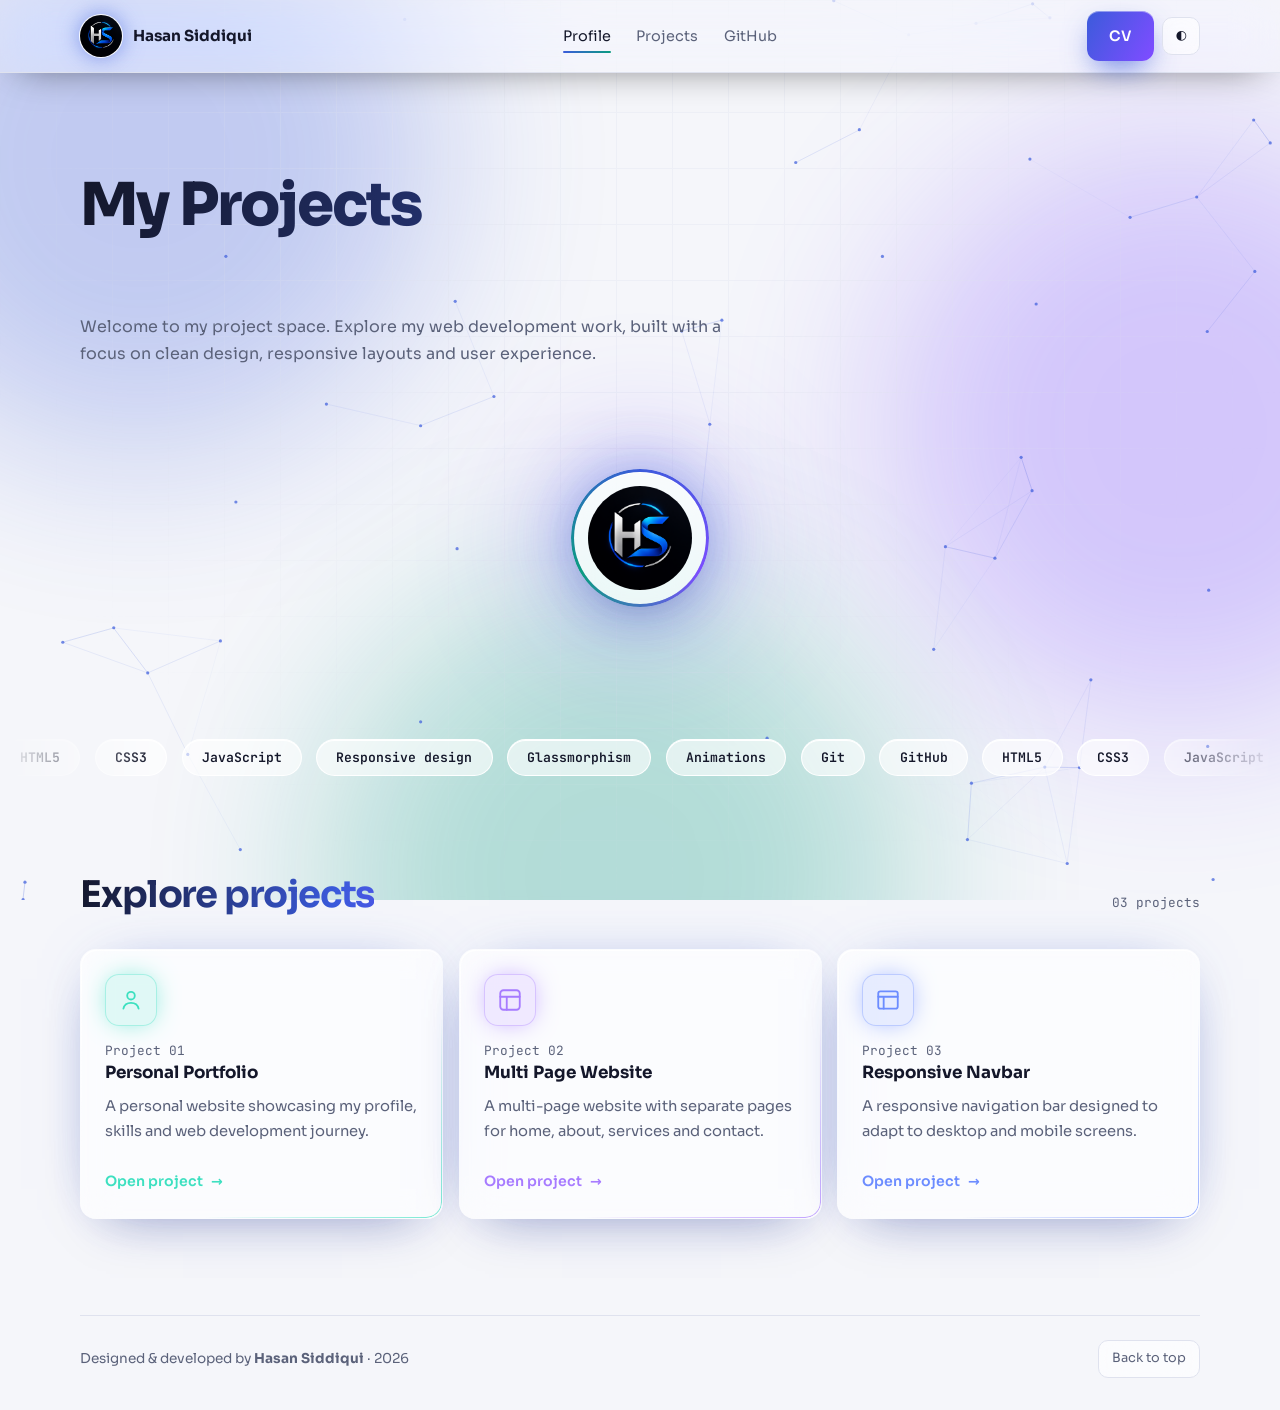
==== commit 4334bcaa: "Update index.html" ====
--- a/index.html
+++ b/index.html
@@ -1094,7 +1094,7 @@
                 width="42" height="42"><span><b>Hasan Siddiqui</b></span></a>
         <nav class="nav" id="nav" aria-label="Primary"><a href="#about">Profile</a><a href="#projects">Projects</a><a
                 href="https://github.com/HasanSiddiqui-039" target="_blank" rel="noopener">GitHub</a></nav>
-        <div class="tools"><a class="btn primary" href="assets/Hasan_Siddiqui_CV.pdf" target="_blank" rel="noopener"
+        <div class="tools"><a class="btn primary" href="assets/M_Hasan_Siddiqui_CV_With_Profile_Picture.pdf" target="_blank" rel="noopener"
                 aria-label="Open my CV (PDF)">CV</a><button class="icon" id="themeBtn"
                 aria-label="Toggle theme">◐</button><button class="icon menu" id="menuBtn" aria-label="Menu"
                 aria-expanded="false">☰</button></div>
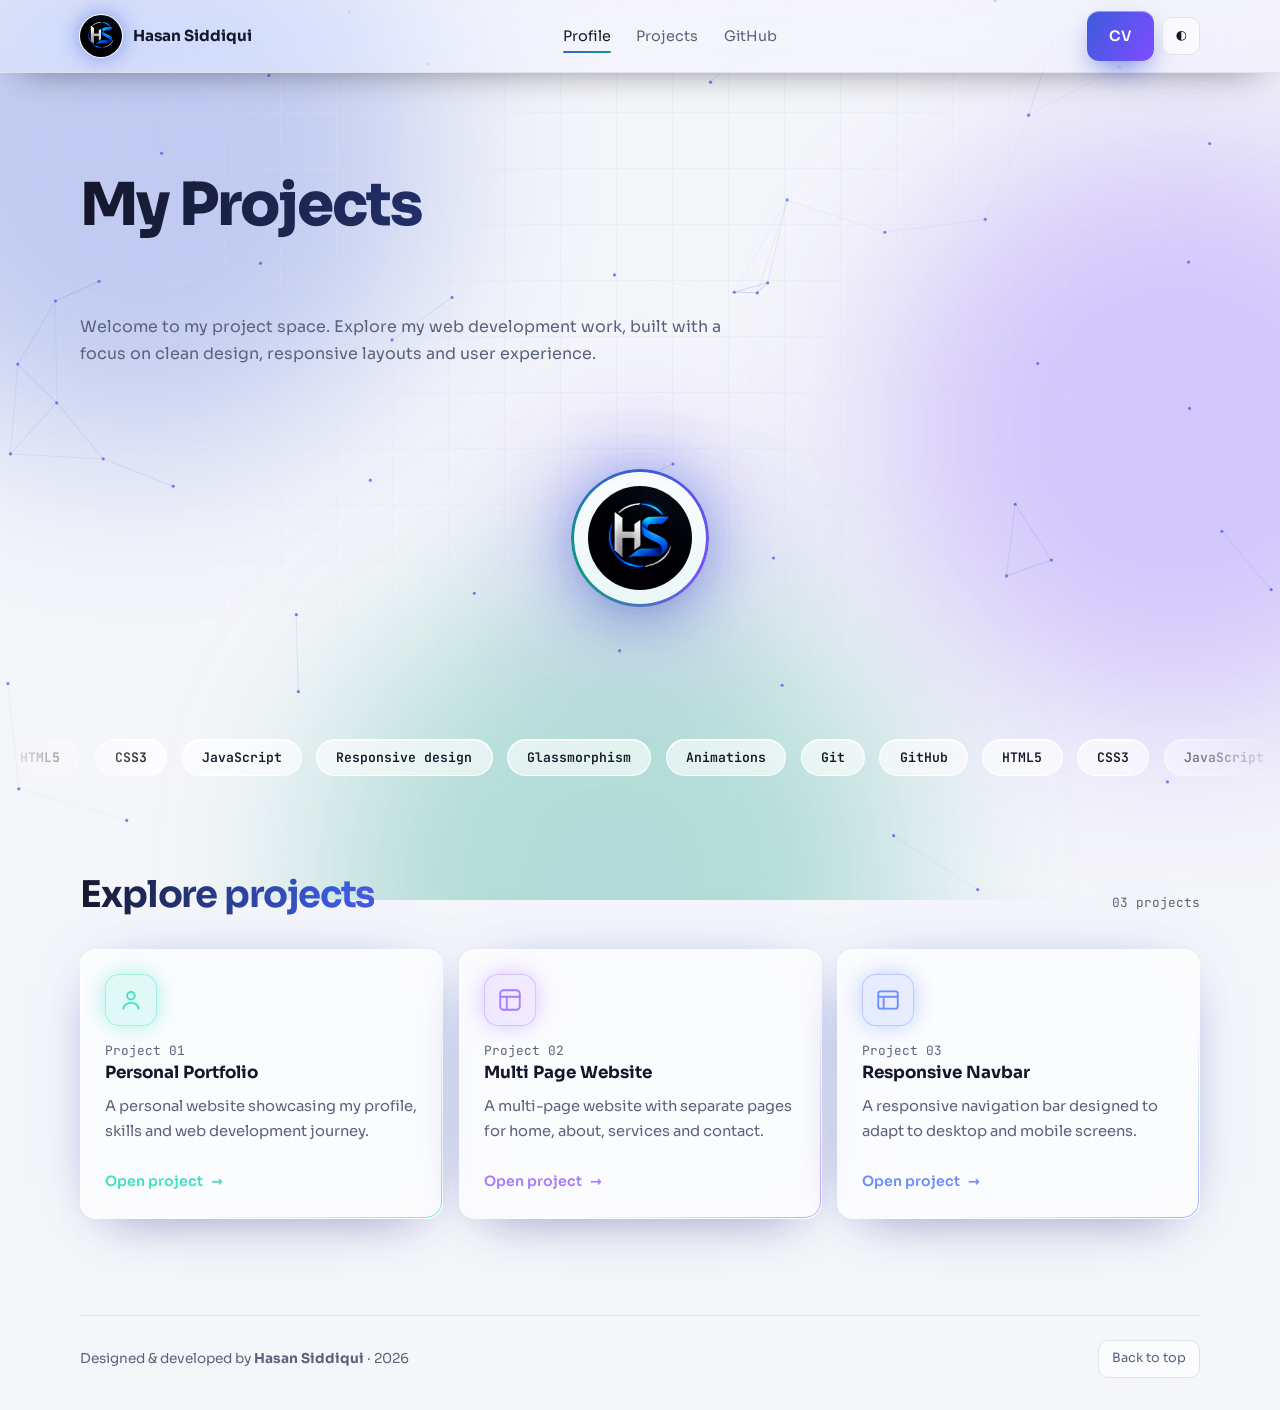
==== commit 99da2544: "Update index.html" ====
--- a/index.html
+++ b/index.html
@@ -1094,7 +1094,7 @@
                 width="42" height="42"><span><b>Hasan Siddiqui</b></span></a>
         <nav class="nav" id="nav" aria-label="Primary"><a href="#about">Profile</a><a href="#projects">Projects</a><a
                 href="https://github.com/HasanSiddiqui-039" target="_blank" rel="noopener">GitHub</a></nav>
-        <div class="tools"><a class="btn primary" href="assets/M_Hasan_Siddiqui_CV_With_Profile_Picture.pdf" target="_blank" rel="noopener"
+        <div class="tools"><a class="btn primary" href="assets/M_Hasan_Siddiqui_CV_With_Profile_Picture" target="_blank" rel="noopener"
                 aria-label="Open my CV (PDF)">CV</a><button class="icon" id="themeBtn"
                 aria-label="Toggle theme">◐</button><button class="icon menu" id="menuBtn" aria-label="Menu"
                 aria-expanded="false">☰</button></div>
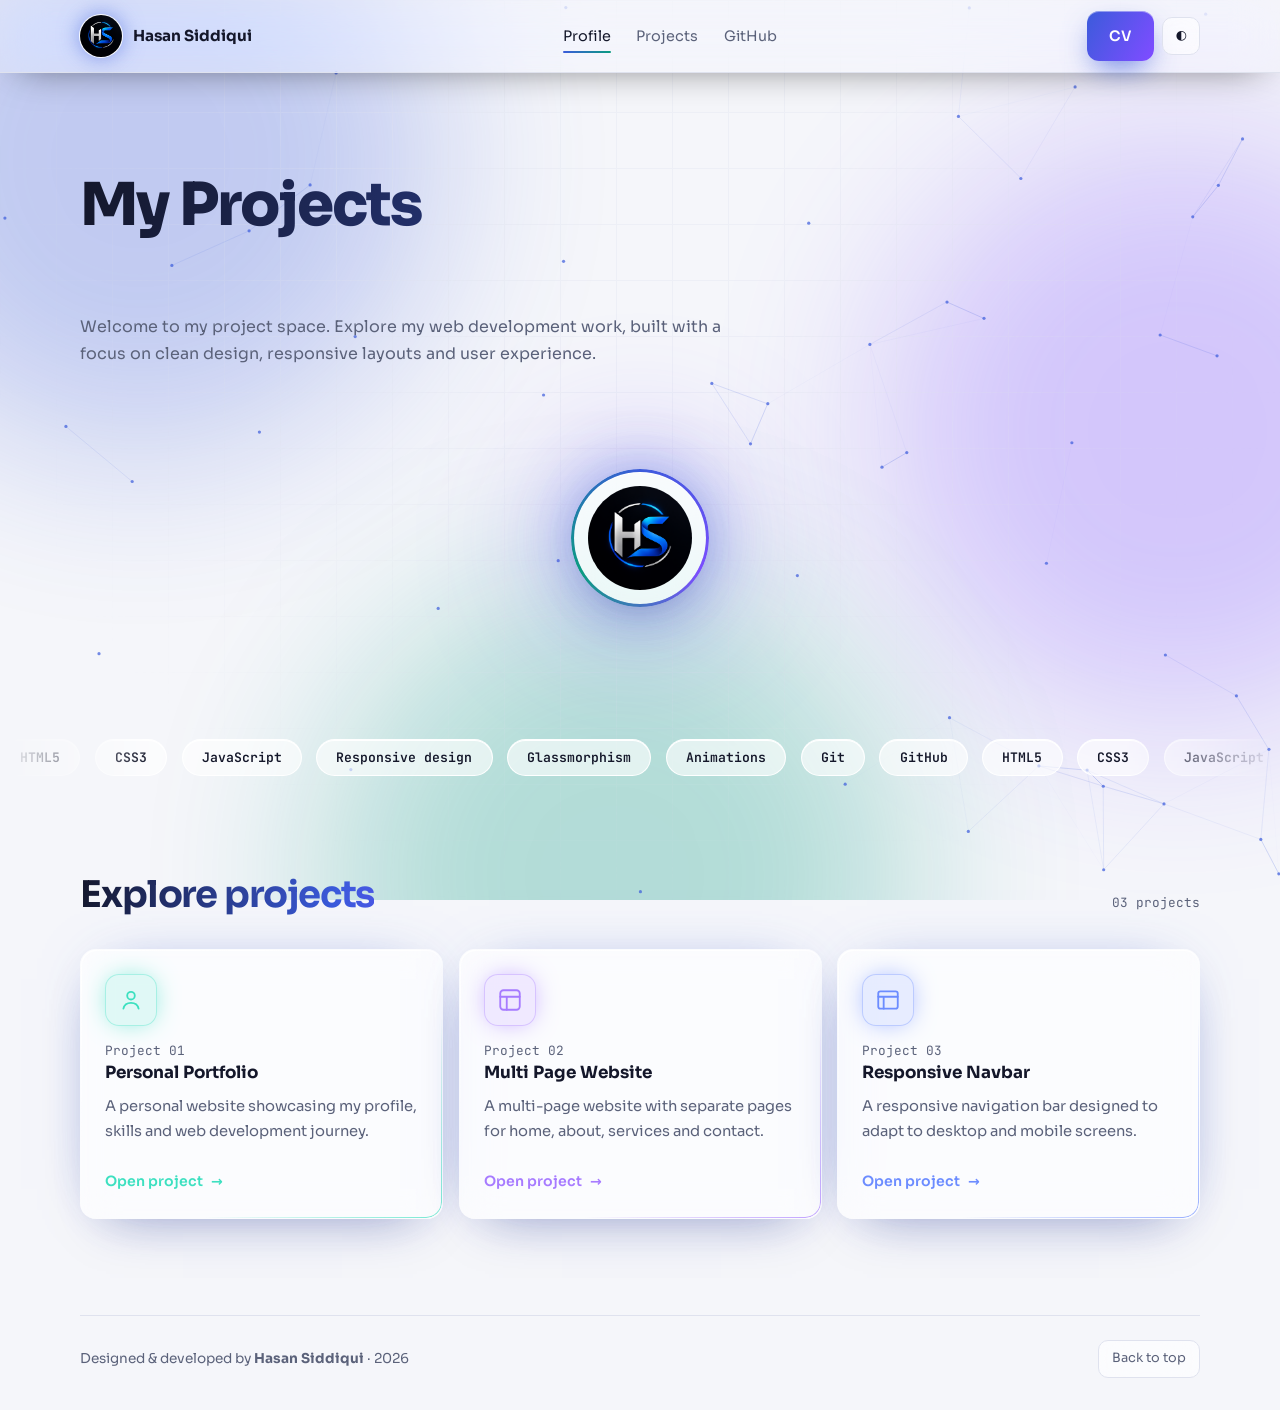
==== commit 2fba4e29: "Change CV link to new image file Updated CV link to point to a new image file." ====
--- a/index.html
+++ b/index.html
@@ -1094,7 +1094,7 @@
                 width="42" height="42"><span><b>Hasan Siddiqui</b></span></a>
         <nav class="nav" id="nav" aria-label="Primary"><a href="#about">Profile</a><a href="#projects">Projects</a><a
                 href="https://github.com/HasanSiddiqui-039" target="_blank" rel="noopener">GitHub</a></nav>
-        <div class="tools"><a class="btn primary" href="assets/M_Hasan_Siddiqui_CV_With_Profile_Picture" target="_blank" rel="noopener"
+        <div class="tools"><a class="btn primary" href="assets/WhatsApp Image 2026-09-29 at 1.25.44 AM.jpeg" target="_blank" rel="noopener"
                 aria-label="Open my CV (PDF)">CV</a><button class="icon" id="themeBtn"
                 aria-label="Toggle theme">◐</button><button class="icon menu" id="menuBtn" aria-label="Menu"
                 aria-expanded="false">☰</button></div>
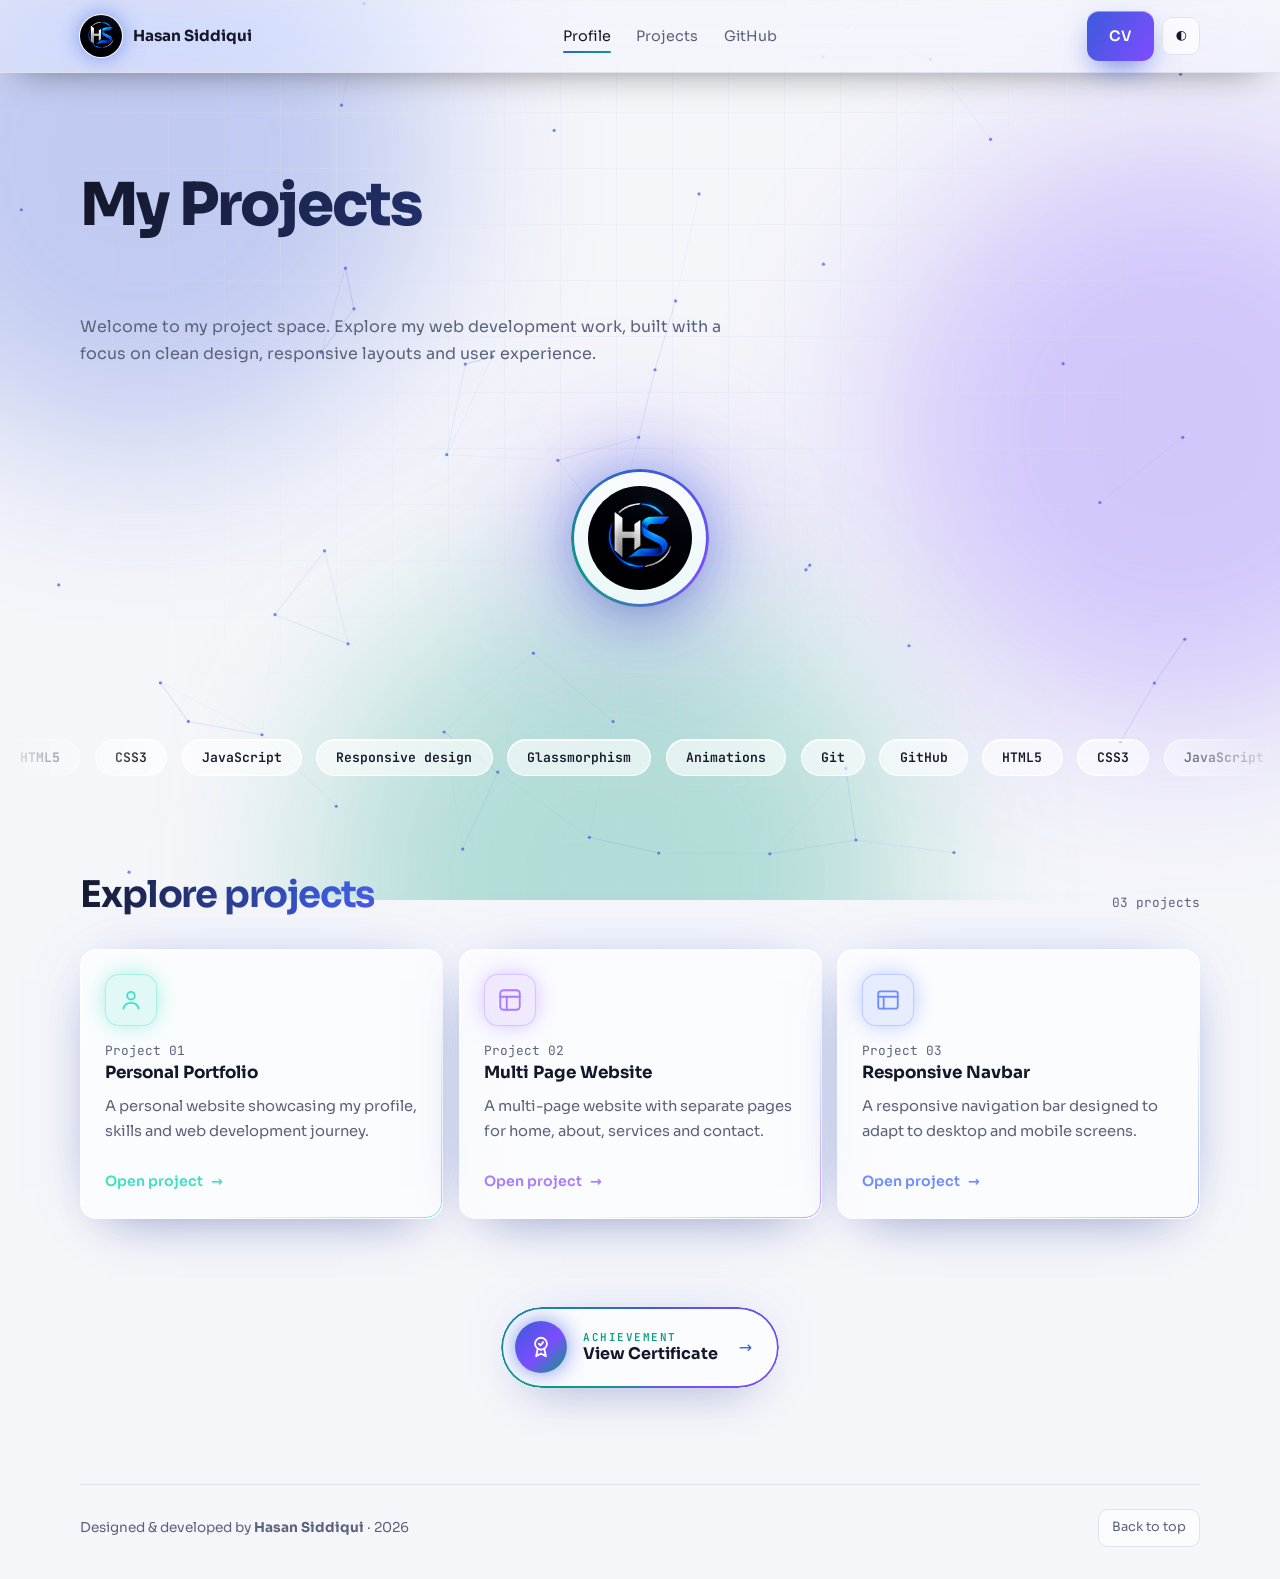
==== commit 8c6faa76: "Update index.html" ====
--- a/index.html
+++ b/index.html
@@ -1082,6 +1082,20 @@
                 animation: none
             }
         }
+        .cert-wrap{display:flex;justify-content:center;padding-top:5.5rem}
+.cert-btn{position:relative;isolation:isolate;overflow:hidden;display:inline-flex;align-items:center;gap:1rem;padding:.9rem 1.7rem .9rem .9rem;border-radius:99px;background:var(--glass);backdrop-filter:blur(18px) saturate(170%);-webkit-backdrop-filter:blur(18px) saturate(170%);box-shadow:var(--sh);transition:transform .35s cubic-bezier(.3,1.4,.5,1),box-shadow .35s}
+.cert-btn::before{content:"";position:absolute;inset:0;border-radius:inherit;padding:2px;pointer-events:none;background:conic-gradient(from var(--a),var(--ac),var(--v),var(--ac2),var(--ac));-webkit-mask:linear-gradient(#000 0 0) content-box,linear-gradient(#000 0 0);-webkit-mask-composite:xor;mask-composite:exclude;animation:spin 4s linear infinite}
+.cert-btn::after{content:"";position:absolute;inset:0;z-index:-1;background:linear-gradient(105deg,transparent 35%,rgba(255,255,255,.3) 50%,transparent 65%);transform:translateX(-120%)}
+.cert-btn:hover{transform:translateY(-5px) scale(1.03);box-shadow:var(--sh),0 24px 60px -14px color-mix(in srgb,var(--v) 75%,transparent)}
+.cert-btn:hover::after{transform:translateX(120%);transition:transform .8s}
+.cert-ico{display:grid;place-items:center;width:52px;height:52px;border-radius:50%;color:#fff;background:linear-gradient(135deg,var(--ac),var(--v) 55%,var(--ac2));box-shadow:0 0 26px -4px var(--ac);transition:transform .5s}
+.cert-ico svg{width:26px;height:26px}
+.cert-btn:hover .cert-ico{transform:rotate(-12deg) scale(1.12)}
+.cert-txt{display:grid;line-height:1.25}
+.cert-txt small{font:600 .68rem "JetBrains Mono",monospace;letter-spacing:.14em;text-transform:uppercase;color:var(--ac2)}
+.cert-txt b{font-size:1rem}
+.cert-arr{margin-left:.3rem;transition:transform .25s;color:var(--ac)}
+.cert-btn:hover .cert-arr{transform:translateX(6px)}
     </style>
 </head>
 
@@ -1094,7 +1108,7 @@
                 width="42" height="42"><span><b>Hasan Siddiqui</b></span></a>
         <nav class="nav" id="nav" aria-label="Primary"><a href="#about">Profile</a><a href="#projects">Projects</a><a
                 href="https://github.com/HasanSiddiqui-039" target="_blank" rel="noopener">GitHub</a></nav>
-        <div class="tools"><a class="btn primary" href="assets/WhatsApp Image 2026-09-29 at 1.25.44 AM.jpeg" target="_blank" rel="noopener"
+        <div class="tools"><a class="btn primary" href="assets/image.cv.png" target="_blank" rel="noopener"
                 aria-label="Open my CV (PDF)">CV</a><button class="icon" id="themeBtn"
                 aria-label="Toggle theme">◐</button><button class="icon menu" id="menuBtn" aria-label="Menu"
                 aria-expanded="false">☰</button></div>
@@ -1177,6 +1191,17 @@
             </div>
         </section>
     </main>
+    <section class="cert-wrap wrap" aria-label="Certificates">
+  <a class="cert-btn" href="assets/certificate.pdf" target="_blank" rel="noopener">
+    <span class="cert-ico">
+      <svg viewBox="0 0 24 24" fill="none" stroke="currentColor" stroke-width="1.7" stroke-linecap="round" stroke-linejoin="round">
+        <circle cx="12" cy="9" r="5.5"/><path d="m9 13.5-1.5 7L12 18l4.5 2.5-1.5-7"/><path d="m10 9 1.5 1.5L14 7.5"/>
+      </svg>
+    </span>
+    <span class="cert-txt"><small>Achievement</small><b>View Certificate</b></span>
+    <span class="cert-arr">→</span>
+  </a>
+</section>
     <footer class="wrap foot"><span>Designed &amp; developed by <b>Hasan Siddiqui</b> · <span id="year"></span></span><a
             class="chip" href="#main">Back to top</a></footer>
     <div class="toast" id="toast" role="status"></div>
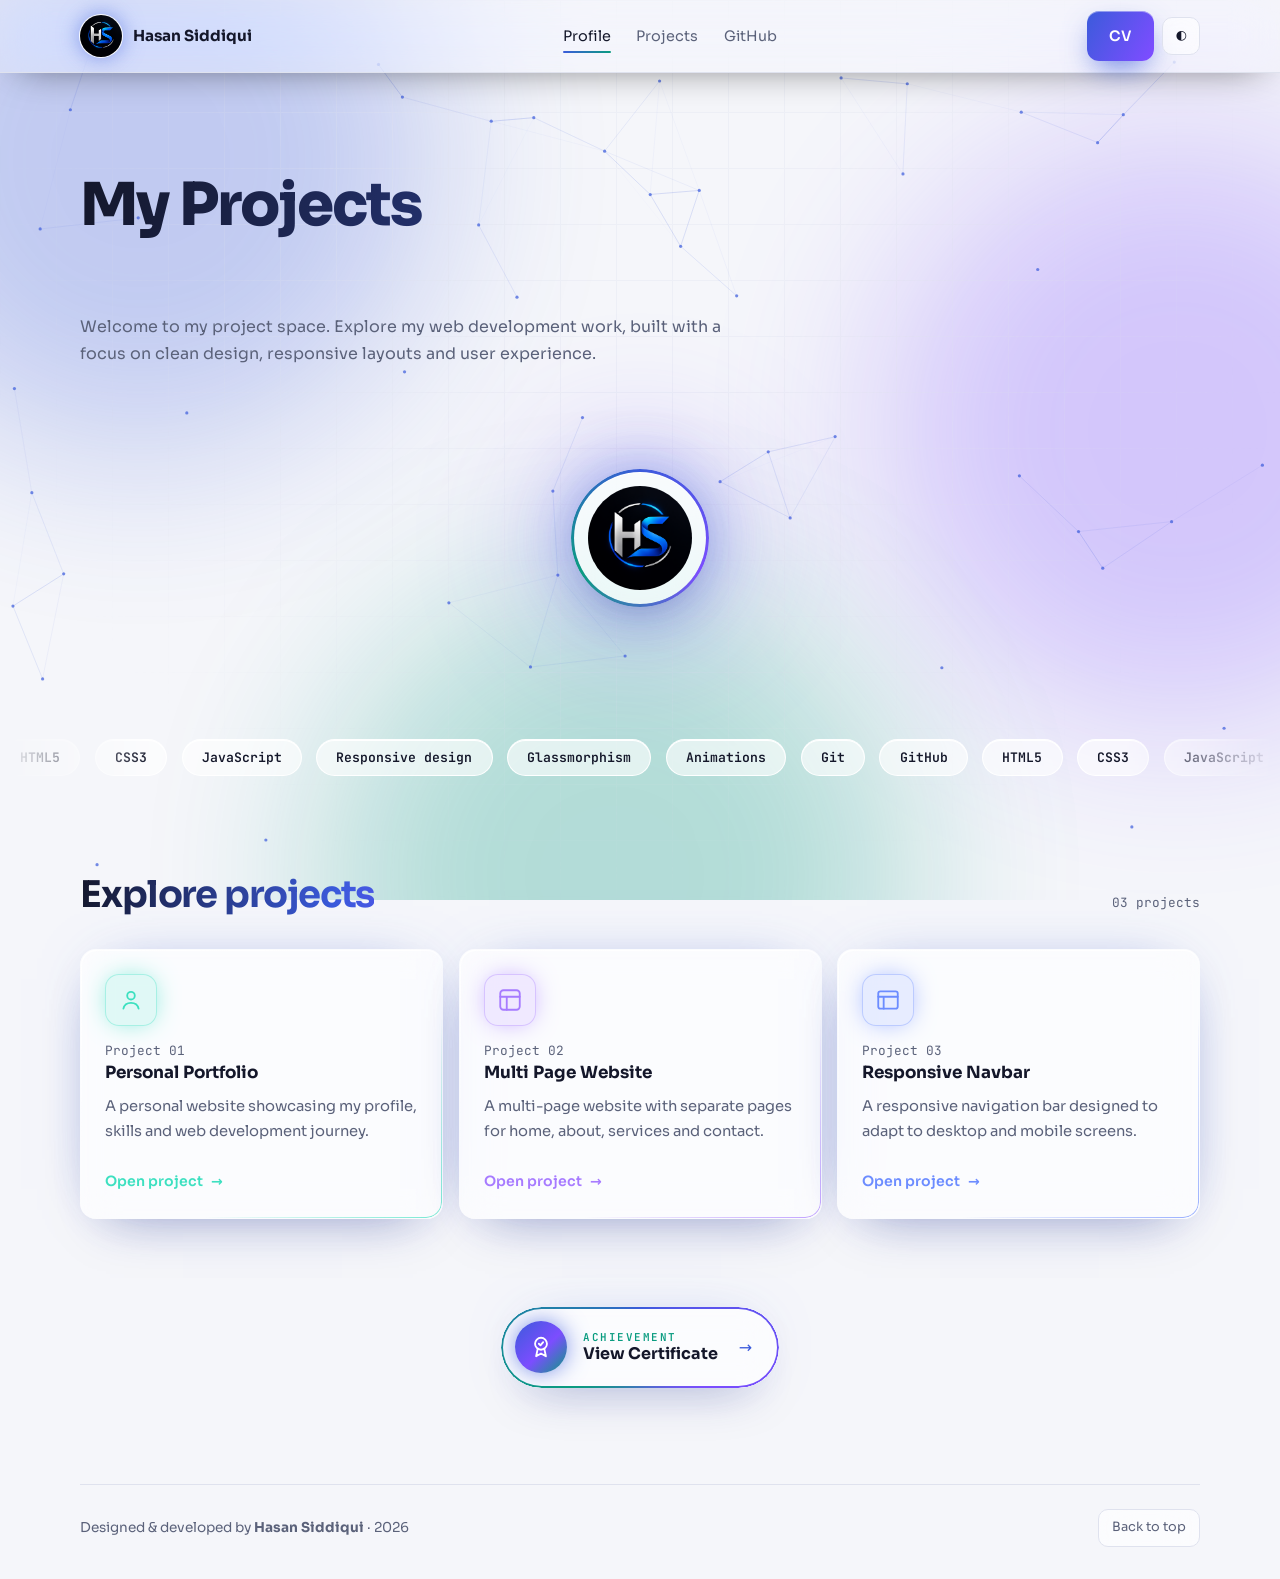
==== commit b374ef68: "Update certificate links in index.html" ====
--- a/index.html
+++ b/index.html
@@ -1192,7 +1192,11 @@
         </section>
     </main>
     <section class="cert-wrap wrap" aria-label="Certificates">
-  <a class="cert-btn" href="assets/certificate.pdf" target="_blank" rel="noopener">
+  <a class="cert-btn" 
+      href="assets/WhatsApp Image 2026-10-24 at 9.50.23 AM.jpeg" 
+      href="assets/WhatsApp Image 2026-10-24 at 9.51.32 AM.jpeg"
+      href="assets/WhatsApp Image 2026-10-24 at 9.51.54 AM.jpeg"
+      target="_blank" rel="noopener">
     <span class="cert-ico">
       <svg viewBox="0 0 24 24" fill="none" stroke="currentColor" stroke-width="1.7" stroke-linecap="round" stroke-linejoin="round">
         <circle cx="12" cy="9" r="5.5"/><path d="m9 13.5-1.5 7L12 18l4.5 2.5-1.5-7"/><path d="m10 9 1.5 1.5L14 7.5"/>
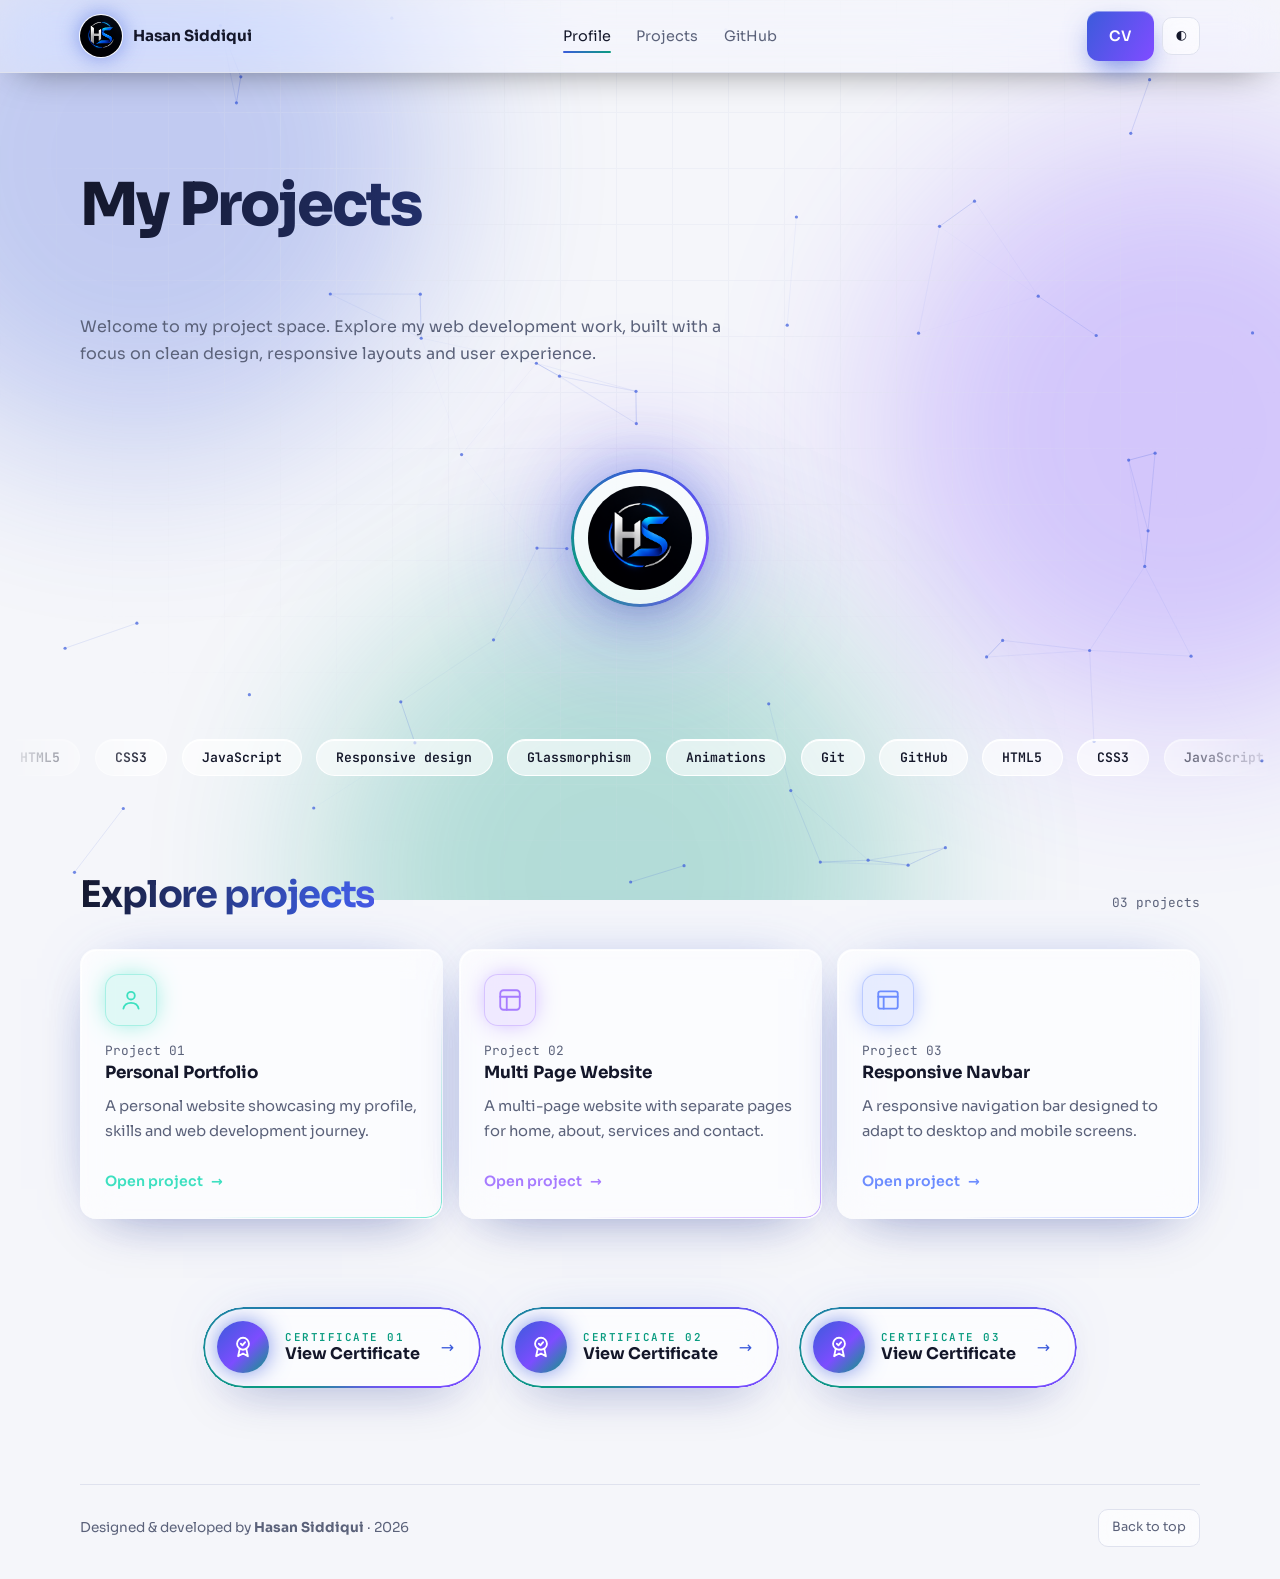
==== commit 8c27e51f: "Update index.html" ====
--- a/index.html
+++ b/index.html
@@ -1082,7 +1082,7 @@
                 animation: none
             }
         }
-        .cert-wrap{display:flex;justify-content:center;padding-top:5.5rem}
+.cert-wrap{display:flex;flex-wrap:wrap;justify-content:center;gap:1.2rem;padding-top:5.5rem}        
 .cert-btn{position:relative;isolation:isolate;overflow:hidden;display:inline-flex;align-items:center;gap:1rem;padding:.9rem 1.7rem .9rem .9rem;border-radius:99px;background:var(--glass);backdrop-filter:blur(18px) saturate(170%);-webkit-backdrop-filter:blur(18px) saturate(170%);box-shadow:var(--sh);transition:transform .35s cubic-bezier(.3,1.4,.5,1),box-shadow .35s}
 .cert-btn::before{content:"";position:absolute;inset:0;border-radius:inherit;padding:2px;pointer-events:none;background:conic-gradient(from var(--a),var(--ac),var(--v),var(--ac2),var(--ac));-webkit-mask:linear-gradient(#000 0 0) content-box,linear-gradient(#000 0 0);-webkit-mask-composite:xor;mask-composite:exclude;animation:spin 4s linear infinite}
 .cert-btn::after{content:"";position:absolute;inset:0;z-index:-1;background:linear-gradient(105deg,transparent 35%,rgba(255,255,255,.3) 50%,transparent 65%);transform:translateX(-120%)}
@@ -1192,19 +1192,37 @@
         </section>
     </main>
     <section class="cert-wrap wrap" aria-label="Certificates">
-  <a class="cert-btn" 
-      href="assets/WhatsApp Image 2026-10-24 at 9.50.23 AM.jpeg" 
-      href="assets/WhatsApp Image 2026-10-24 at 9.51.32 AM.jpeg"
-      href="assets/WhatsApp Image 2026-10-24 at 9.51.54 AM.jpeg"
-      target="_blank" rel="noopener">
+
+  <a class="cert-btn" href="assets/certificate1.jpg" target="_blank" rel="noopener">
     <span class="cert-ico">
       <svg viewBox="0 0 24 24" fill="none" stroke="currentColor" stroke-width="1.7" stroke-linecap="round" stroke-linejoin="round">
         <circle cx="12" cy="9" r="5.5"/><path d="m9 13.5-1.5 7L12 18l4.5 2.5-1.5-7"/><path d="m10 9 1.5 1.5L14 7.5"/>
       </svg>
     </span>
-    <span class="cert-txt"><small>Achievement</small><b>View Certificate</b></span>
+    <span class="cert-txt"><small>Certificate 01</small><b>View Certificate</b></span>
     <span class="cert-arr">→</span>
   </a>
+
+  <a class="cert-btn" href="assets/certificate2.jpg" target="_blank" rel="noopener">
+    <span class="cert-ico">
+      <svg viewBox="0 0 24 24" fill="none" stroke="currentColor" stroke-width="1.7" stroke-linecap="round" stroke-linejoin="round">
+        <circle cx="12" cy="9" r="5.5"/><path d="m9 13.5-1.5 7L12 18l4.5 2.5-1.5-7"/><path d="m10 9 1.5 1.5L14 7.5"/>
+      </svg>
+    </span>
+    <span class="cert-txt"><small>Certificate 02</small><b>View Certificate</b></span>
+    <span class="cert-arr">→</span>
+  </a>
+
+  <a class="cert-btn" href="assets/certificate3.jpg" target="_blank" rel="noopener">
+    <span class="cert-ico">
+      <svg viewBox="0 0 24 24" fill="none" stroke="currentColor" stroke-width="1.7" stroke-linecap="round" stroke-linejoin="round">
+        <circle cx="12" cy="9" r="5.5"/><path d="m9 13.5-1.5 7L12 18l4.5 2.5-1.5-7"/><path d="m10 9 1.5 1.5L14 7.5"/>
+      </svg>
+    </span>
+    <span class="cert-txt"><small>Certificate 03</small><b>View Certificate</b></span>
+    <span class="cert-arr">→</span>
+  </a>
+
 </section>
     <footer class="wrap foot"><span>Designed &amp; developed by <b>Hasan Siddiqui</b> · <span id="year"></span></span><a
             class="chip" href="#main">Back to top</a></footer>
